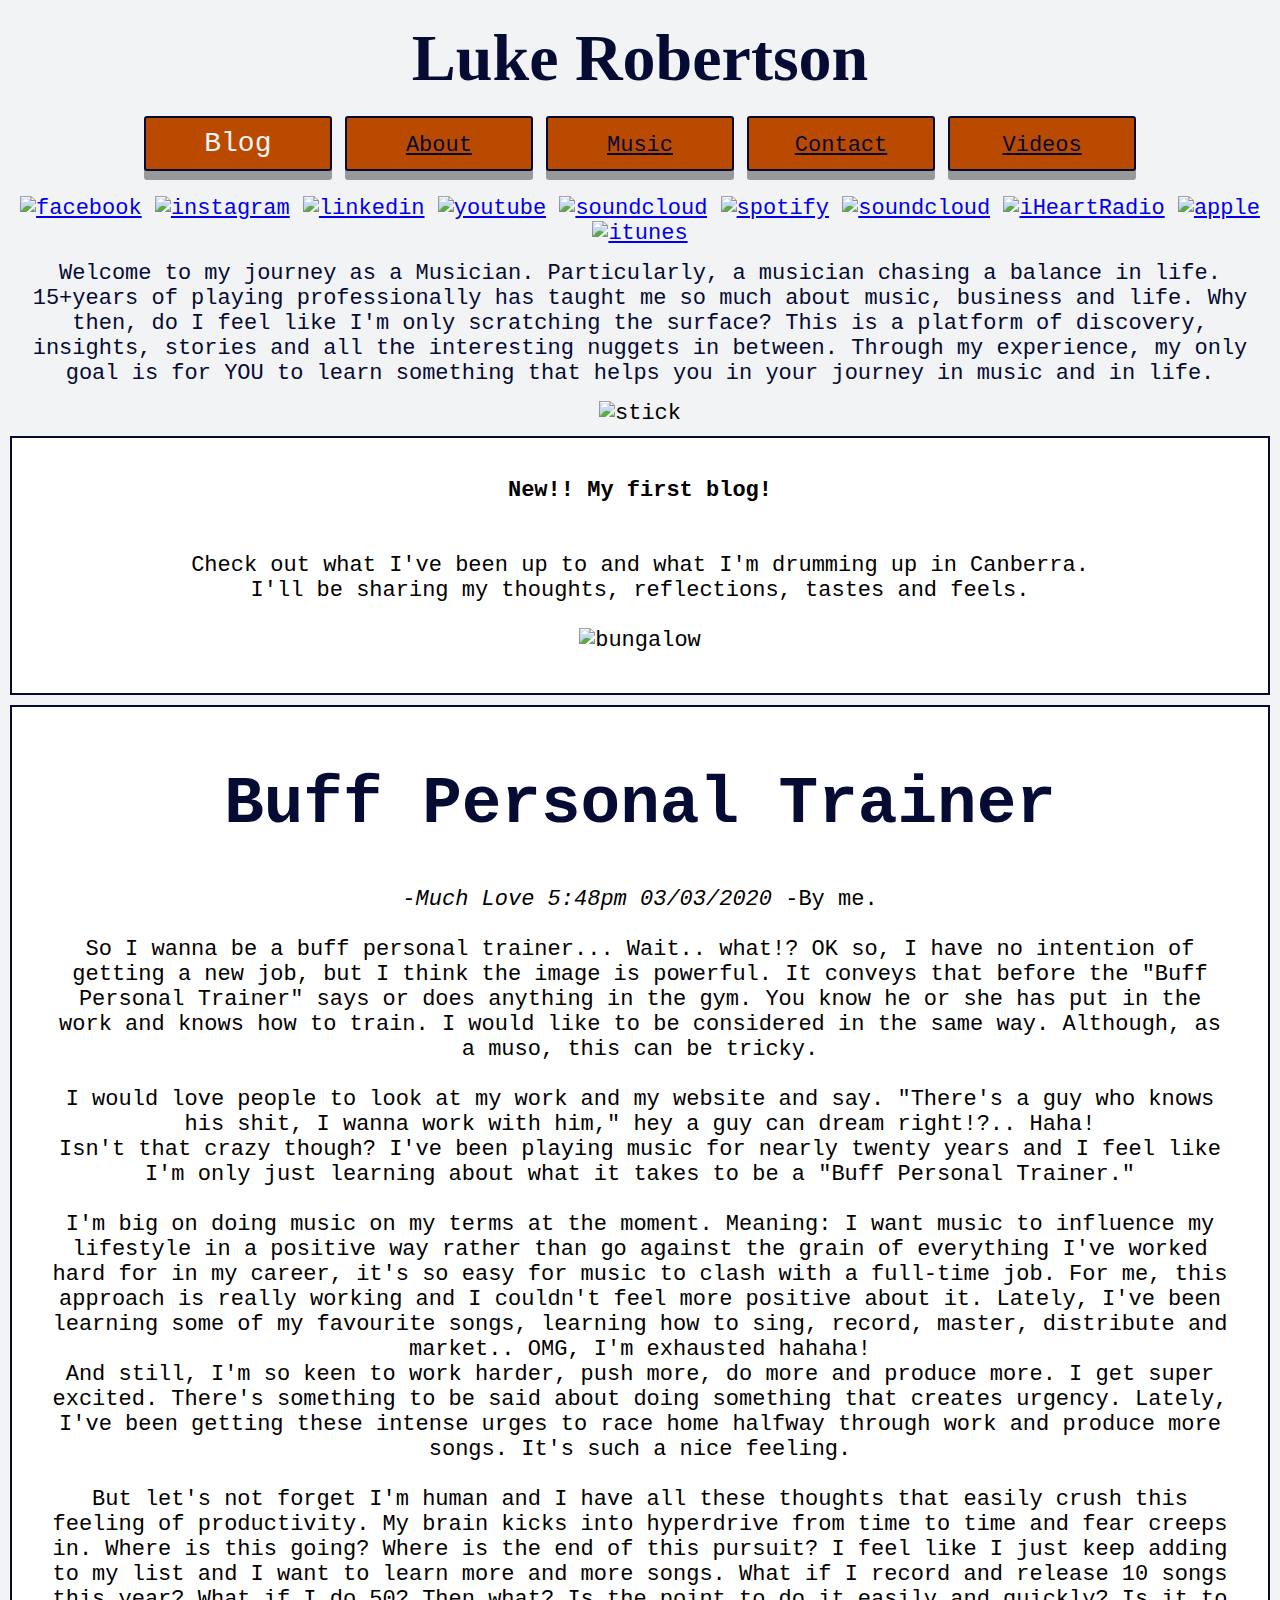
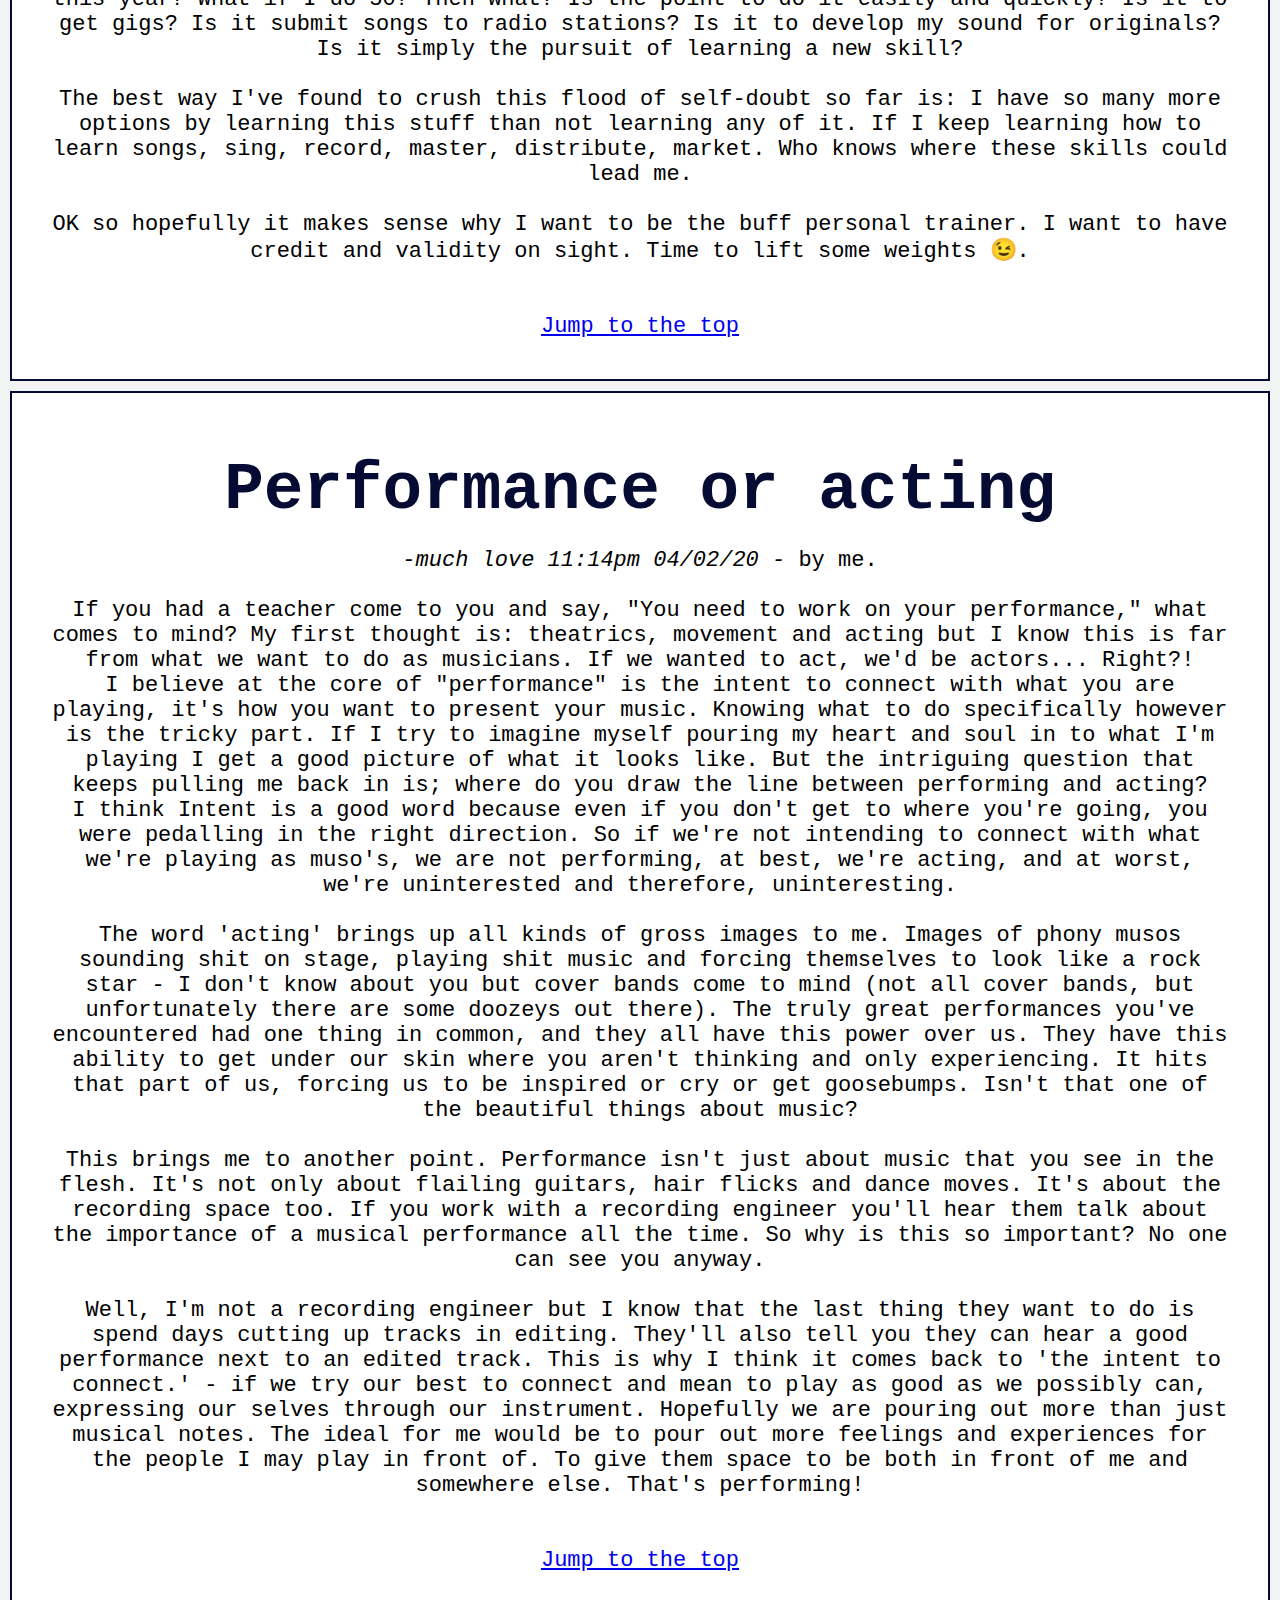
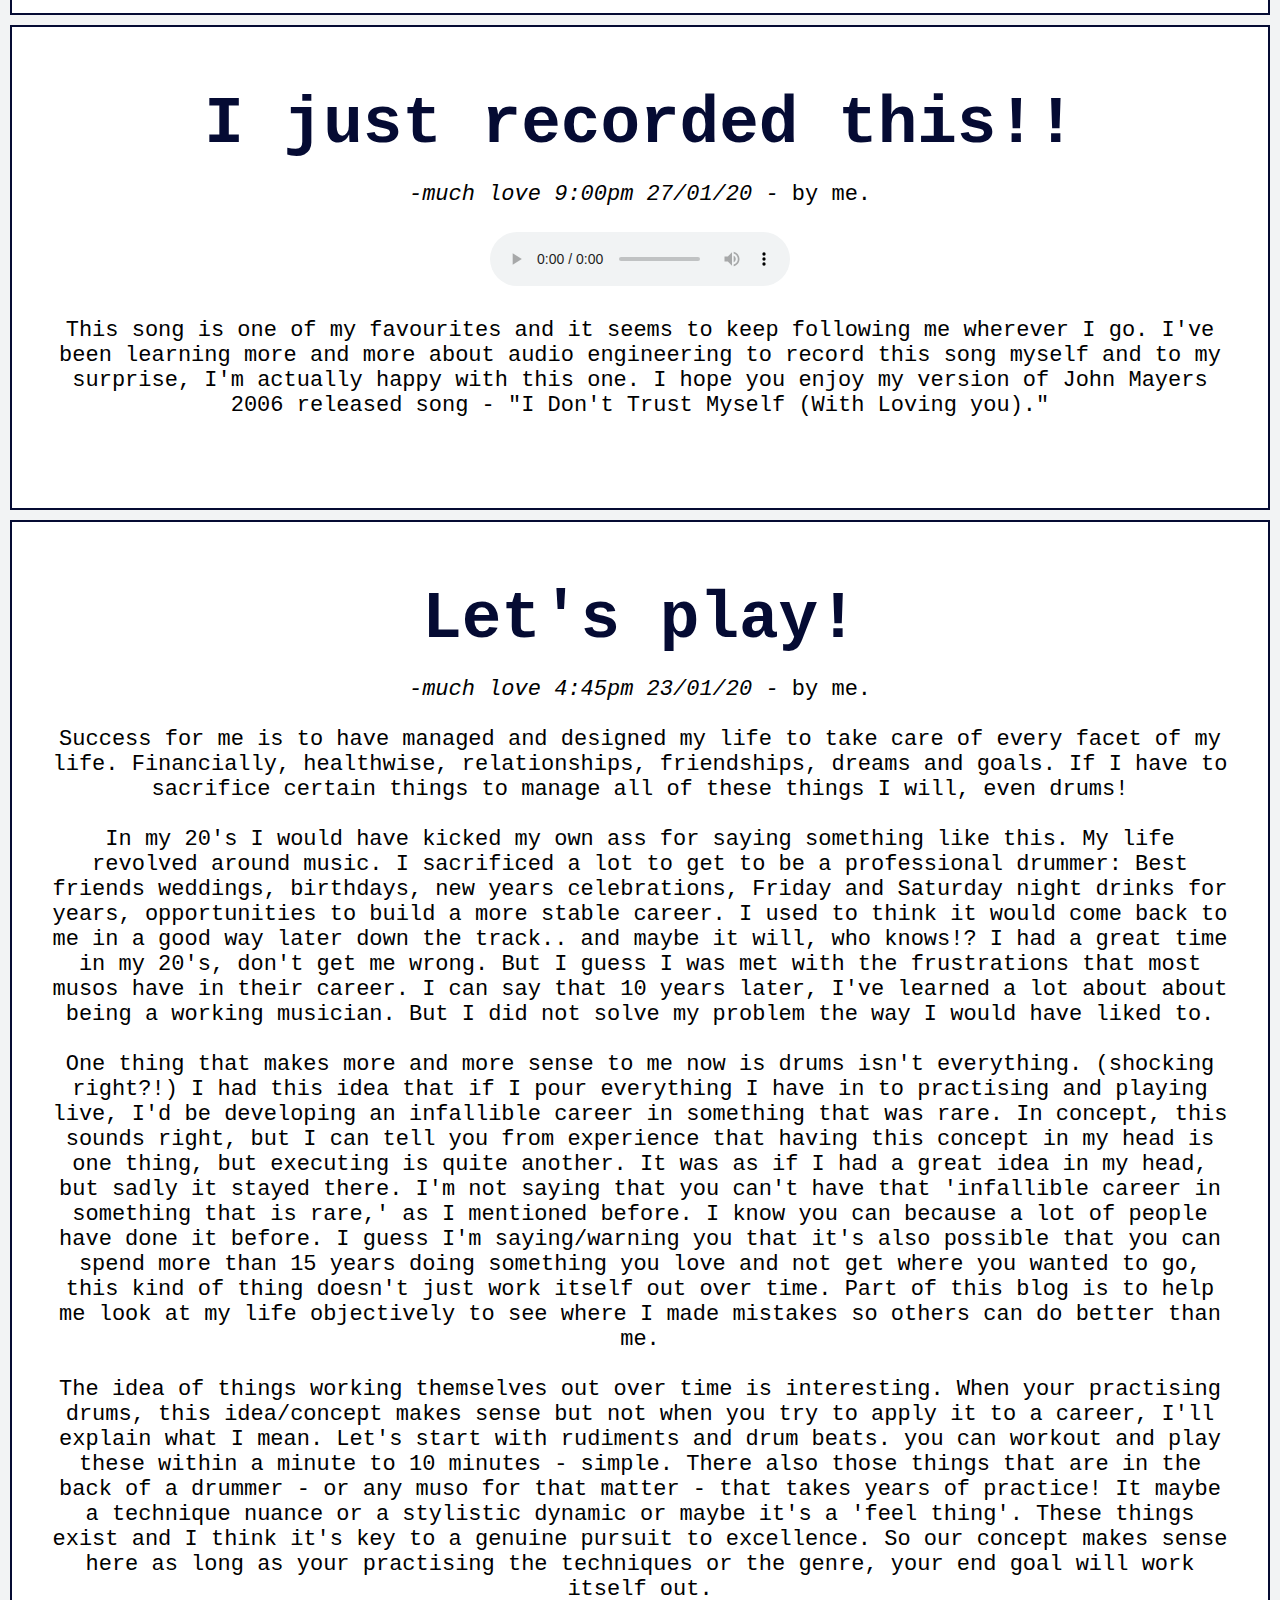
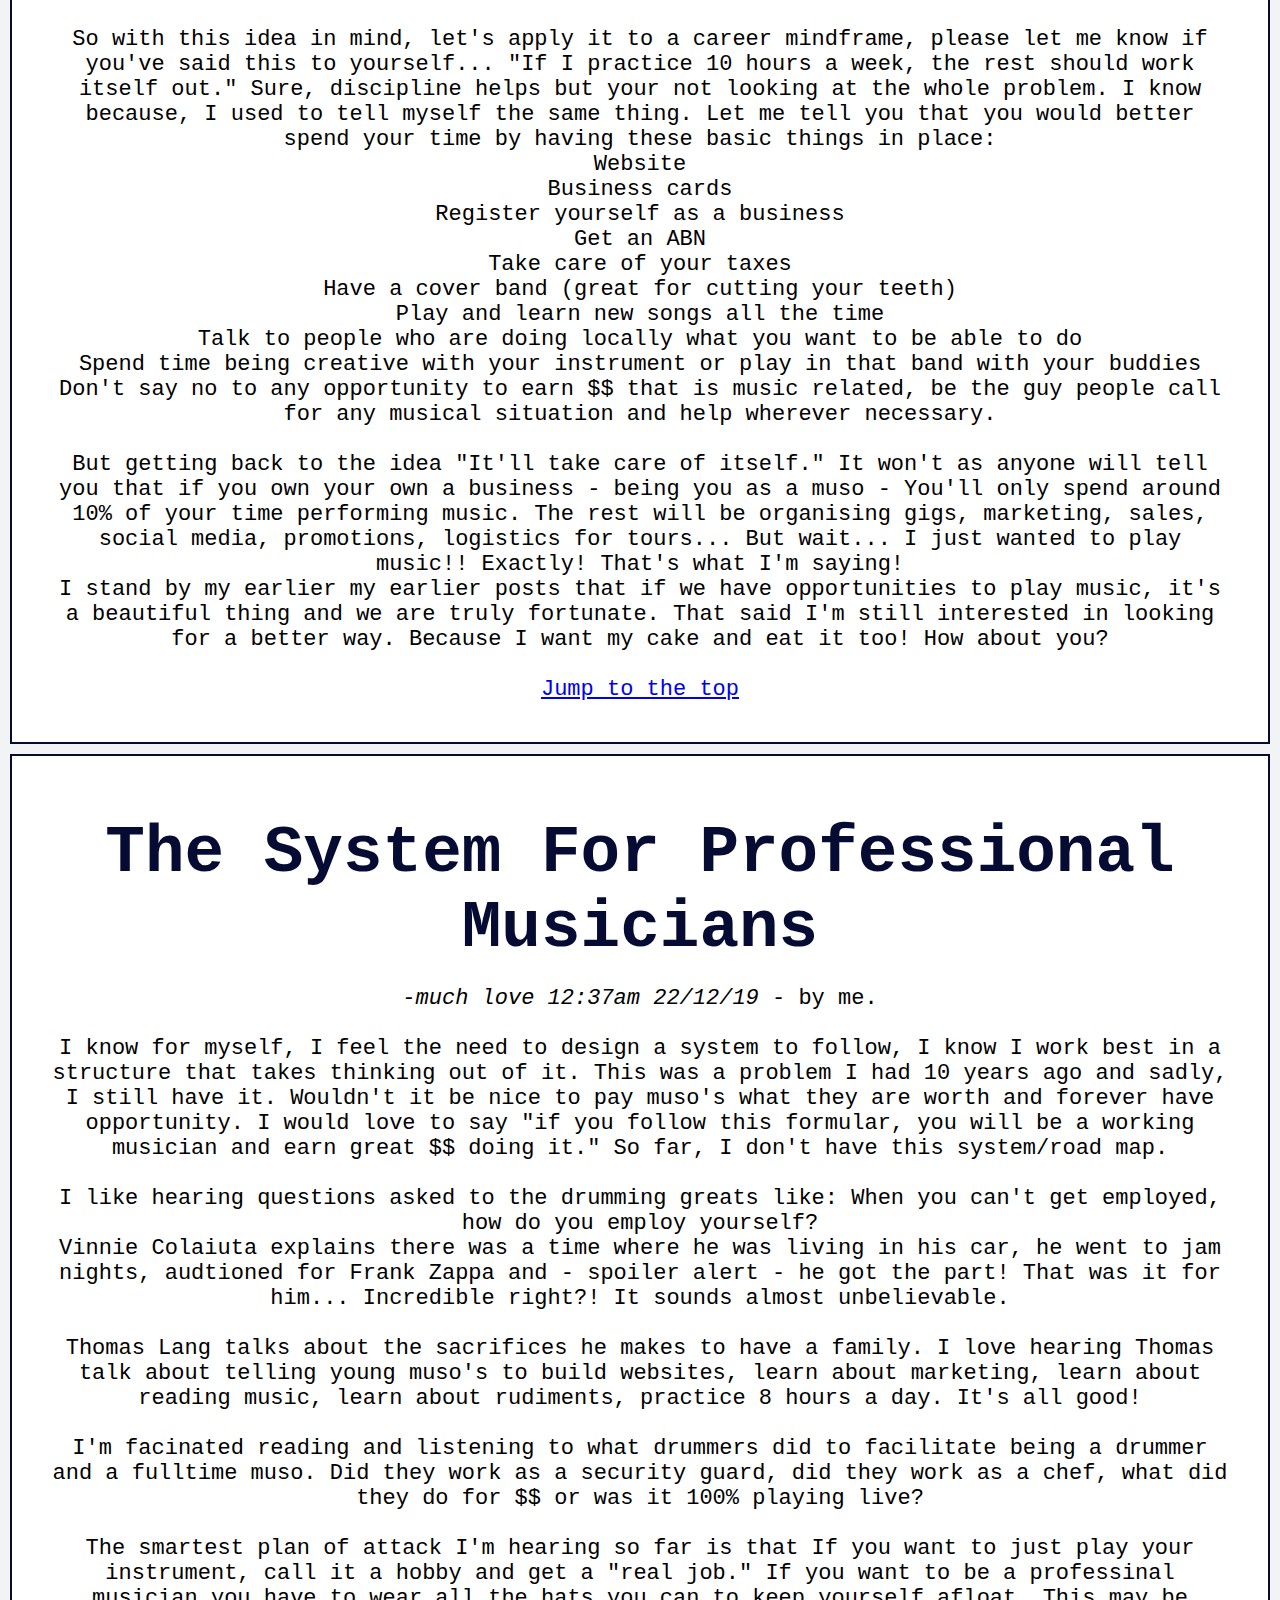
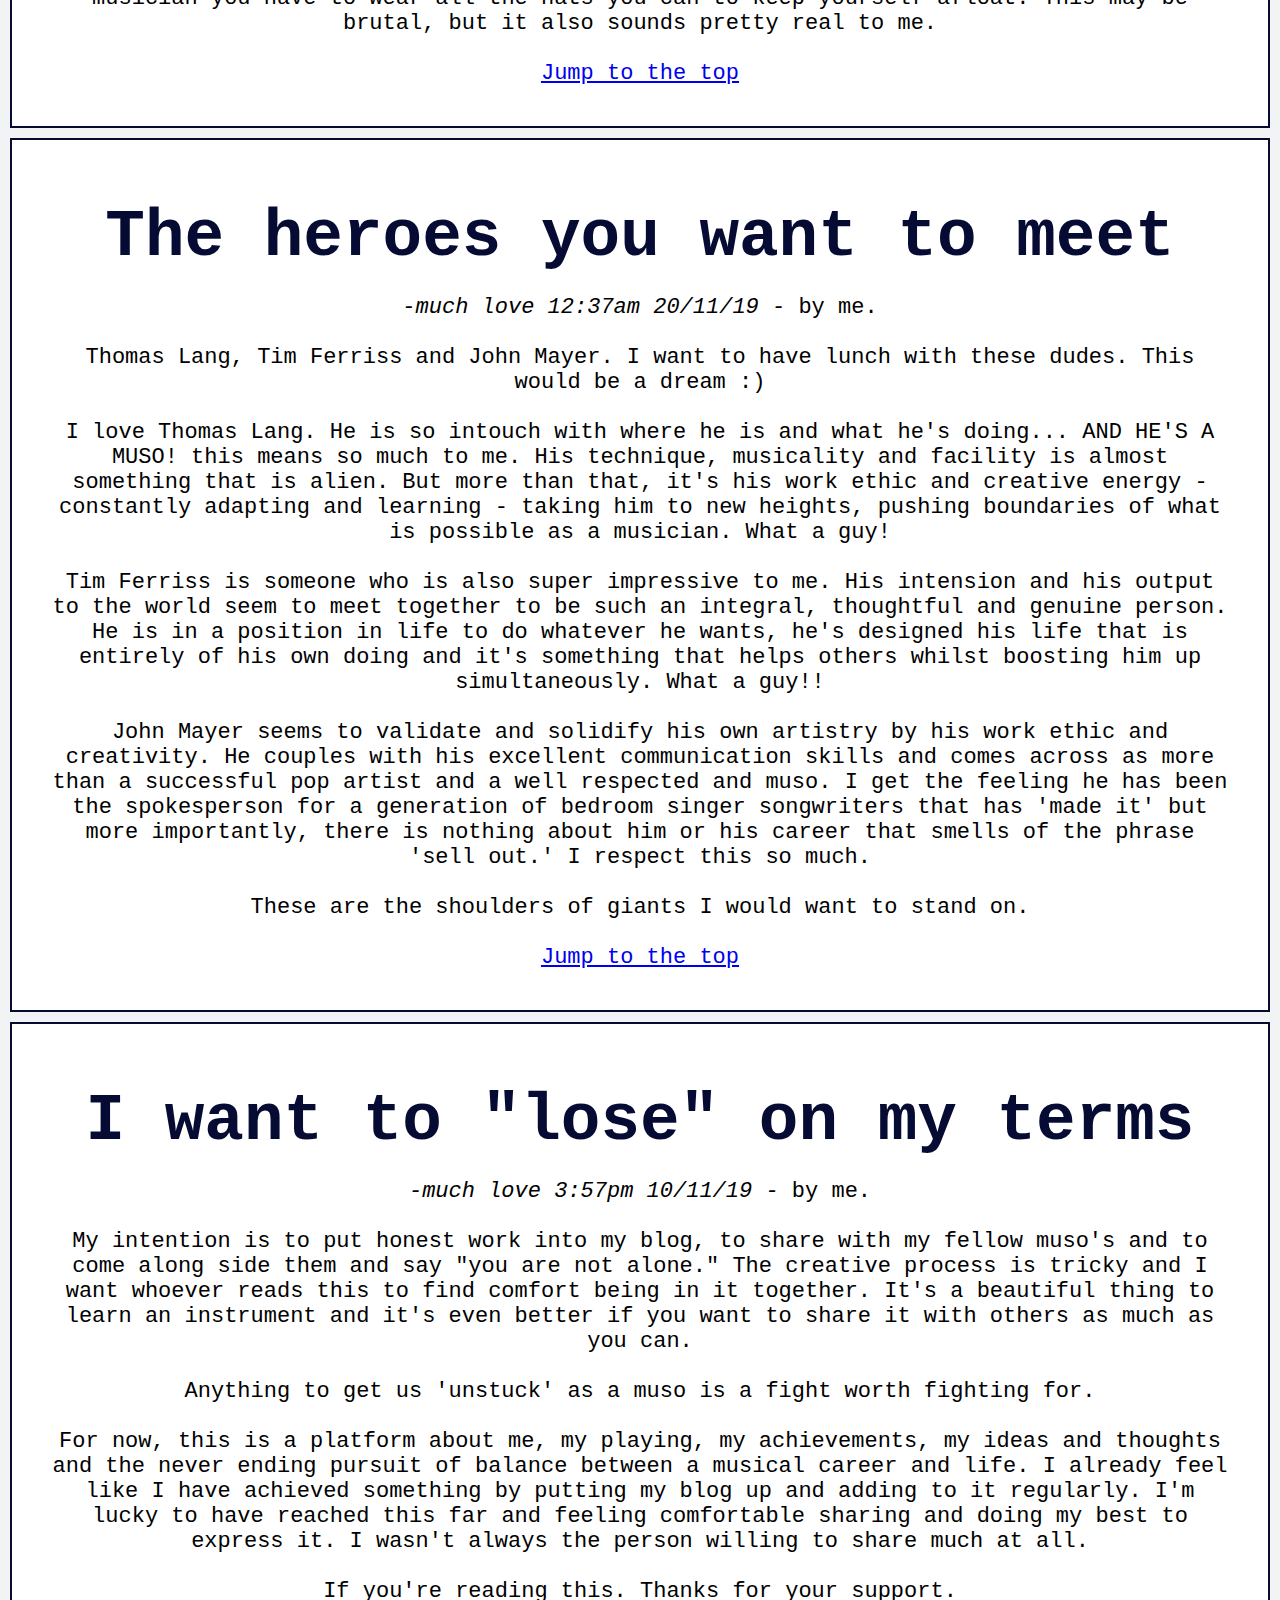
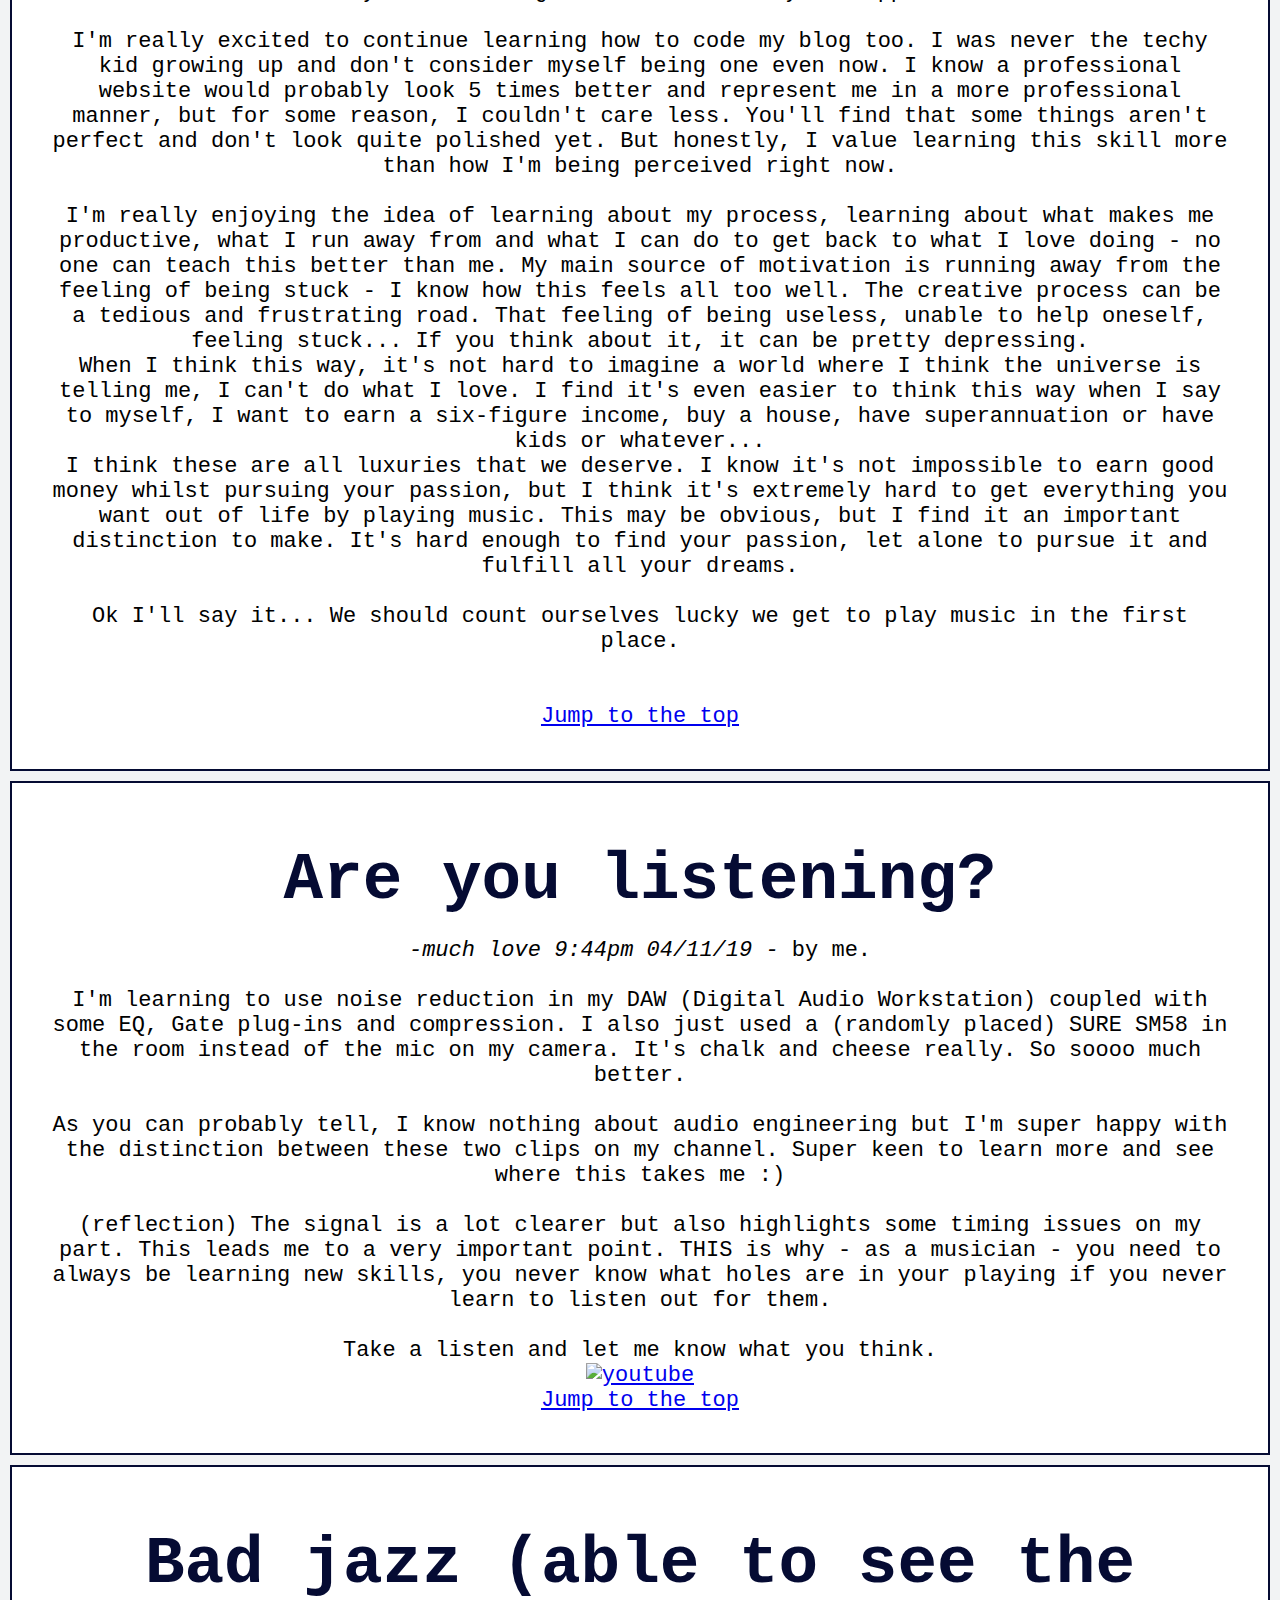
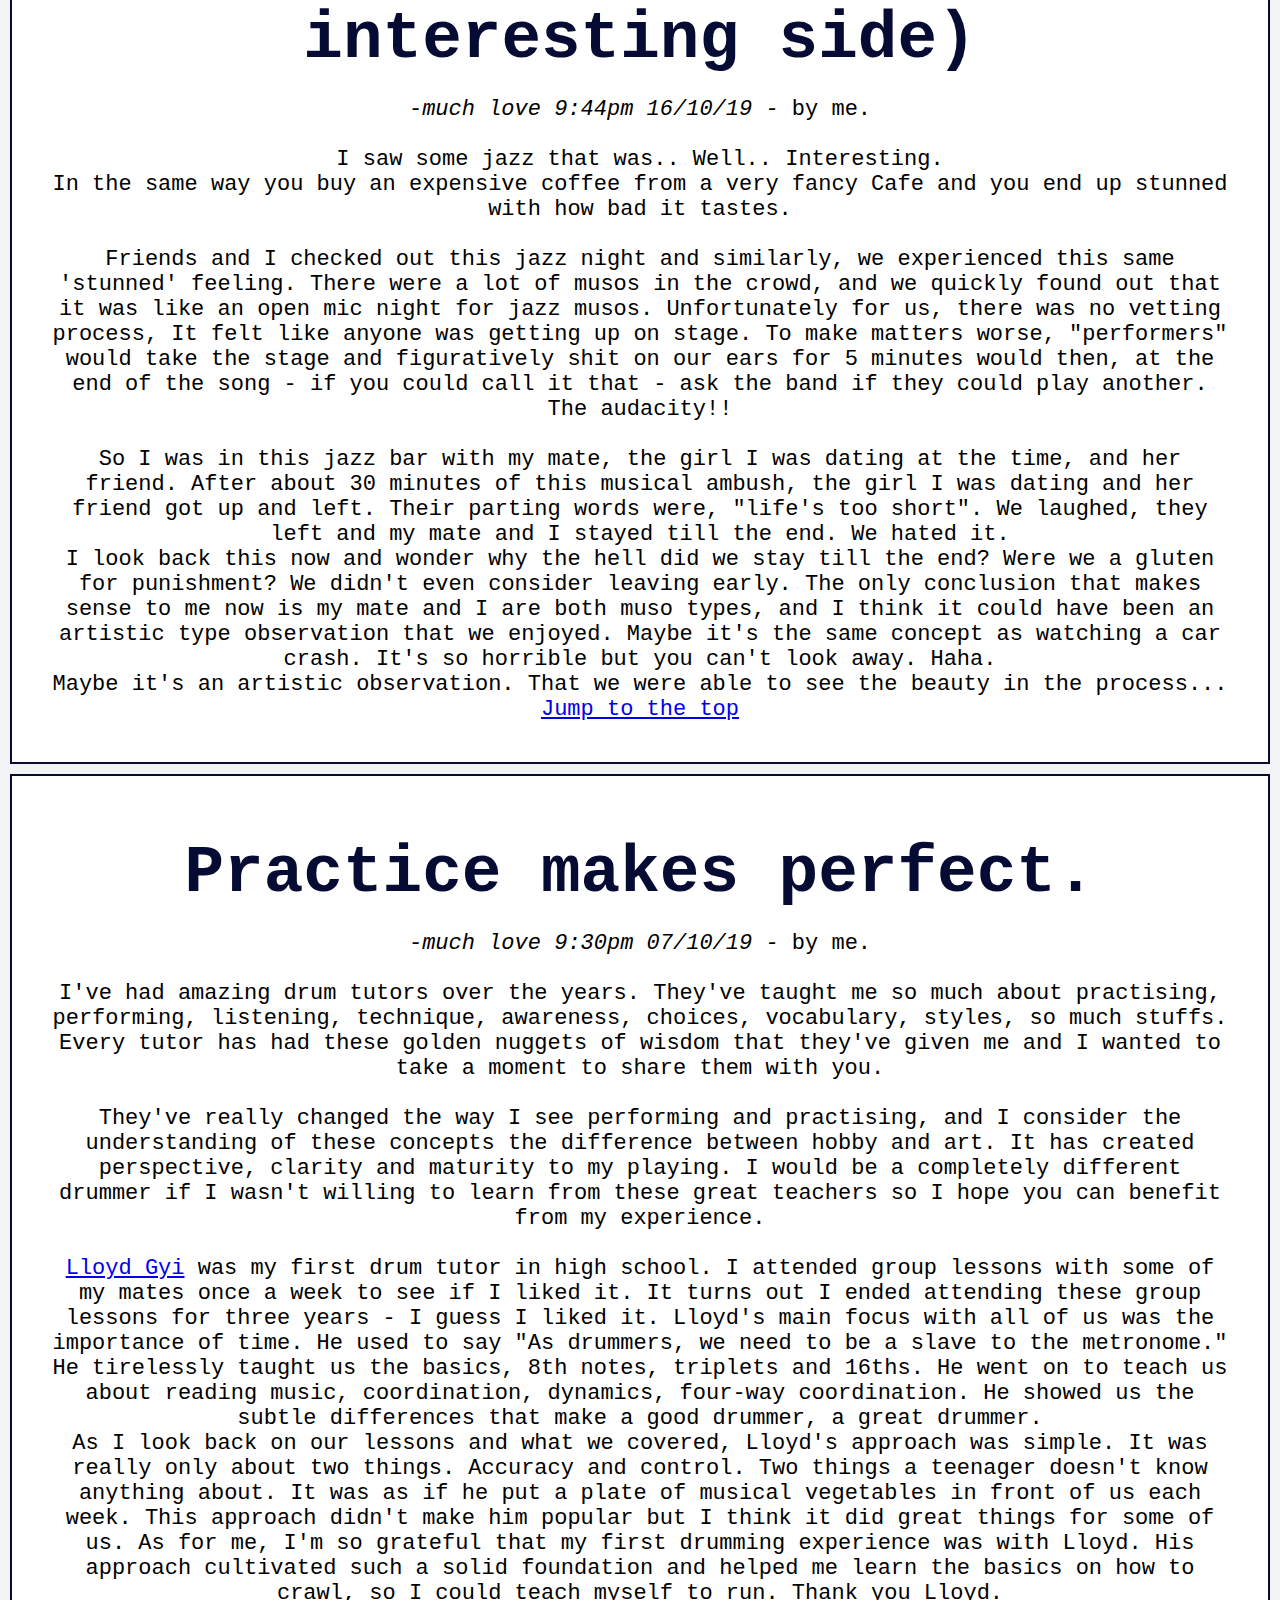
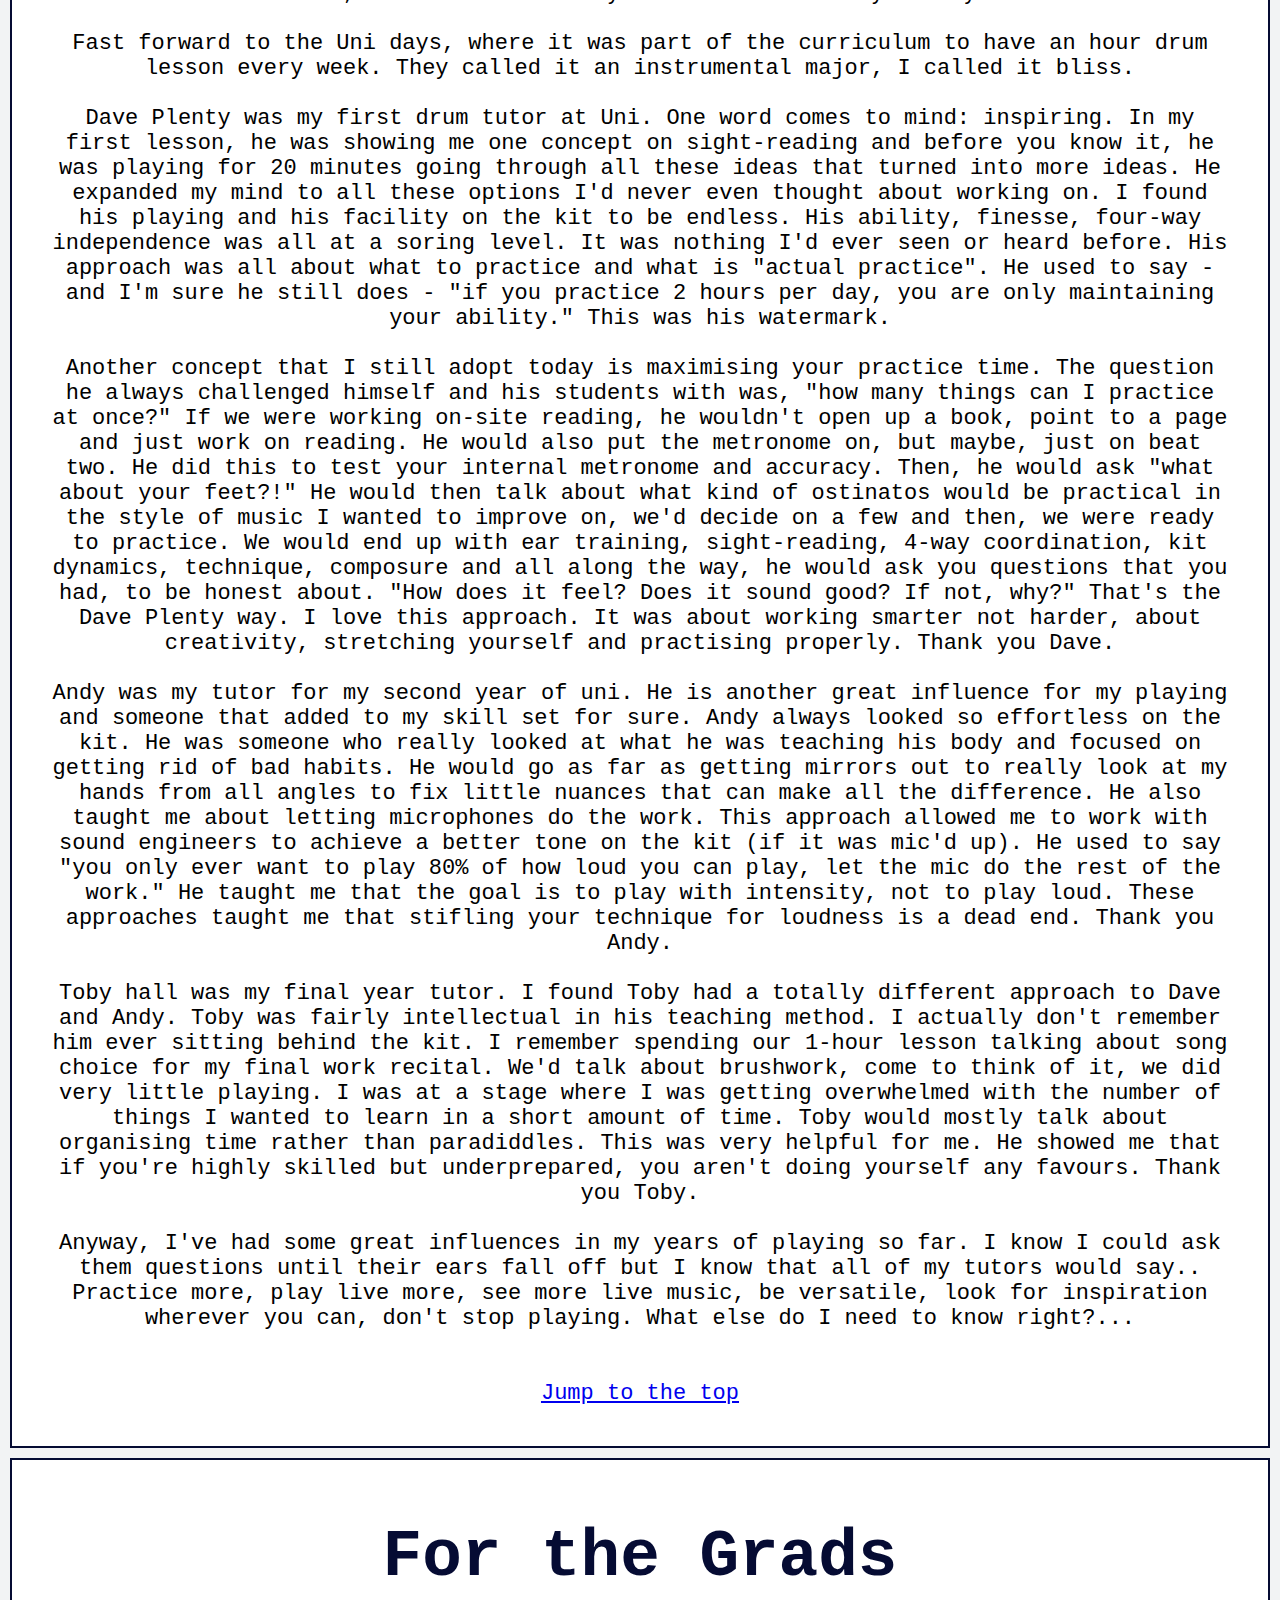
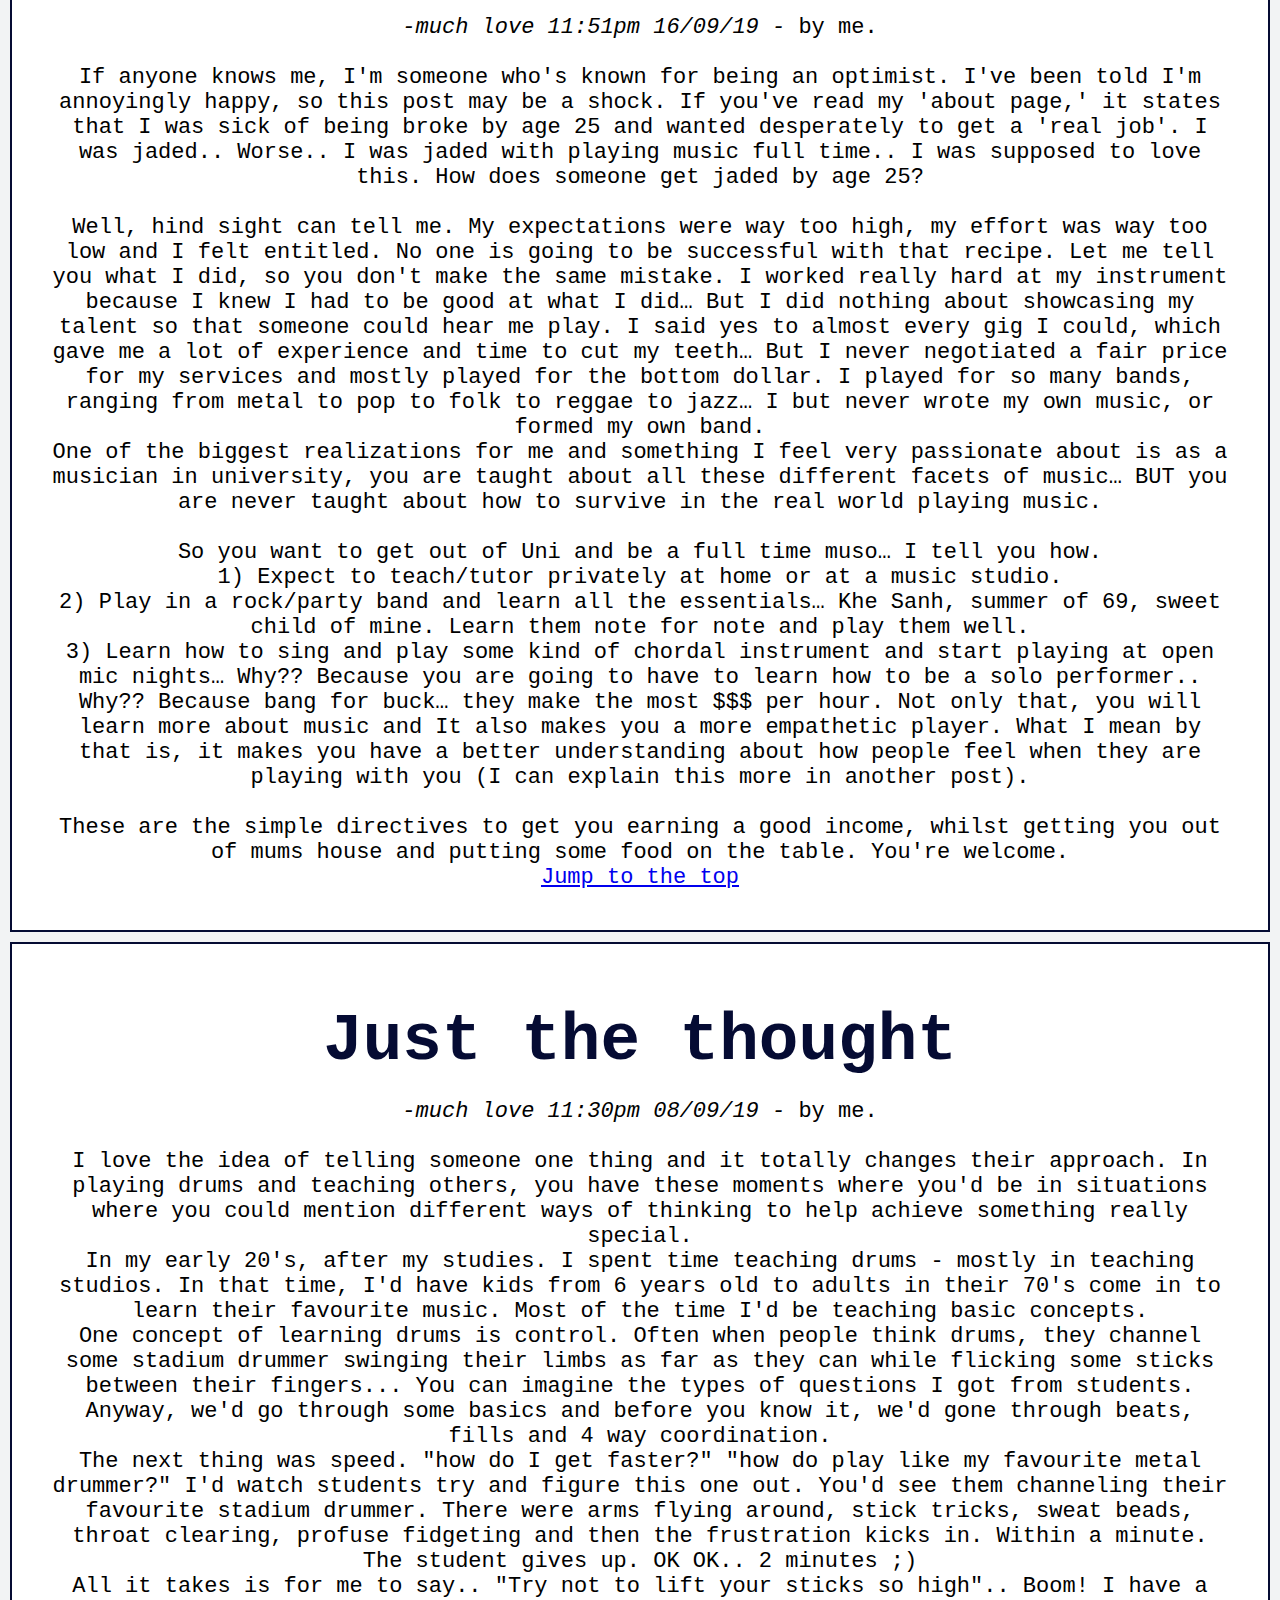
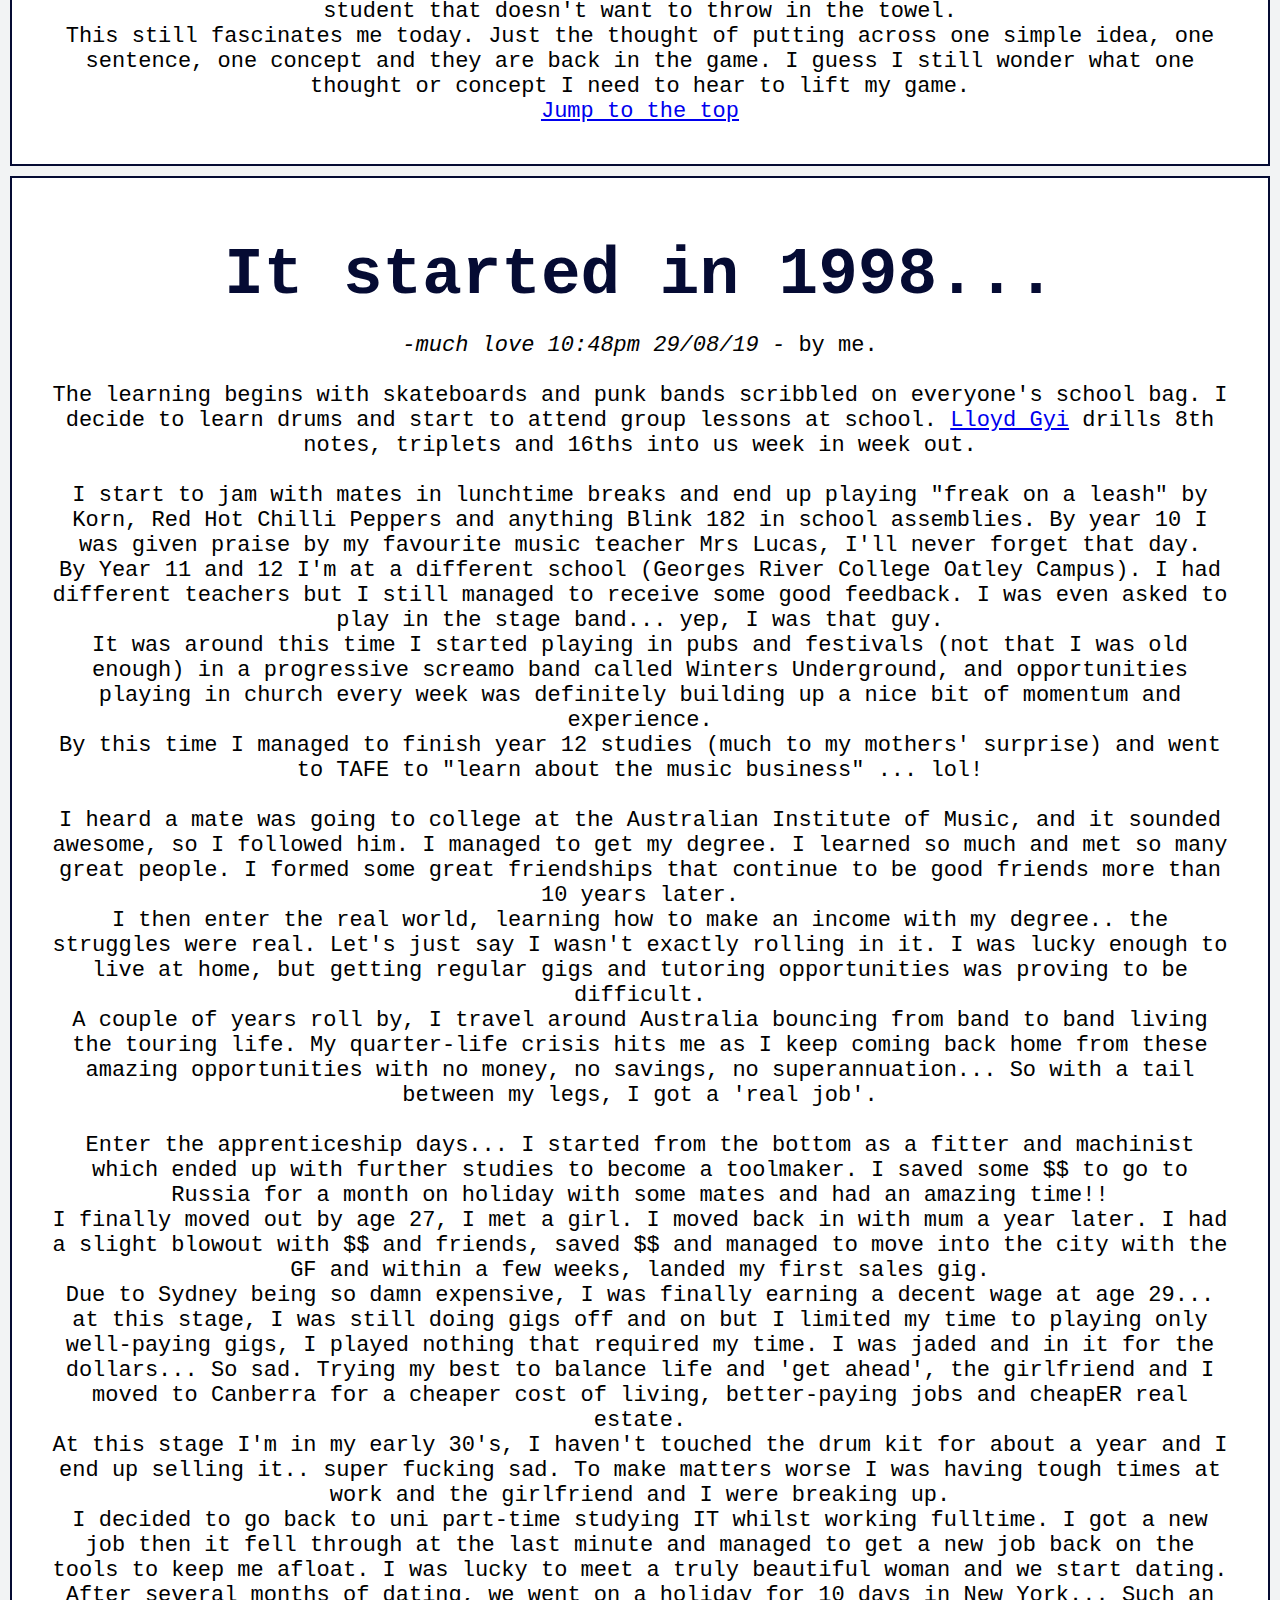
==== index.html @ 7098b742 "website.files" ====
<!doctype html>
<!--Creator:Luke Robertson
//	Title:Drumming Into Luke
//	Subject:Blog
//	Descriptions:Music
//	Date:completed 16/03/2018
-->
<html>
	<head>
<!-- Global site tag (gtag.js) - Google Analytics -->
<script async src="https://www.googletagmanager.com/gtag/js?id=UA-148601200-1"></script>
<script>
  window.dataLayer = window.dataLayer || [];
  function gtag(){dataLayer.push(arguments);}
  gtag('js', new Date());

  gtag('config', 'UA-148601200-1');
</script>
		<title>Luke Robertson Be Blogging</title>
		<meta charset="UTF-8">
		<link href="main.css" rel="stylesheet"/>
		<link href="https://fonts.googleapis.com/css?family=Permanent+Marker&display=swap" rel="stylesheet"> 
	</head>

<!--navigation bar-->
	<body>
		<nav>
		<h1 id="p01">Luke Robertson</h1>
	
	</a>
		<ul>
			<li>Blog</li>
			<li><a href="About.html">About</a></li>
			<li><a href="Music.html">Music</a></li>
			<li><a href="Contact.html">Contact</a></li>
			<li><a href="https://www.youtube.com/user/lukerobertson1000">Videos</a></li>
		</ul>
		<br>
		<a href="https://www.facebook.com/lukerobertsonfaceb"><img src="facey.pic.png" alt="facebook" style="width:42px;height:42px;border:0"></a>
	</a>
		<a href="https://www.instagram.com/robertson.stuff/?hl=en"><img src="insta.pic.png" alt="instagram" style="width:42px;height:42px;border:0"></a>
	</a>
		<a href="https://www.linkedin.com/in/lukemrobertson/"><img src="linkedin.pic.png" alt="linkedin" style="width:42px;height:42px;border:0"></a>
	</a>
		<a href="https://www.youtube.com/user/lukerobertson1000"><img src="Youtube.icon.png" alt="youtube" style="width:42px;height:42px;border:0"></a>
	</a>
		<a href="https://soundcloud.com/lukerobertsonsolo"><img src="soundcloud.pic.png" alt="soundcloud" style="width:42px;height:42px;border:0"></a>
	</a>
		<a href="https://open.spotify.com/artist/0PqSGd2vRTF03dzegn07JU?si=D8BVVp4qRs2vXapFABUufA"><img src="spotify.icon.png" alt="spotify" style="width:42px;height:42px;border:0"></a>
	</a>
		<a href="https://play.google.com/store/music/album/Luke_Robertson_I_Don_t_Trust_Myself?id=B4wymlaafvugz6f5sj2ytzen7we"><img src="googleplay.icon.png" alt="soundcloud" style="width:42px;height:42px;border:0"></a>
	</a>
		<a href="https://www.iheart.com/artist/luke-robertson-34002581/albums/i-dont-trust-myself-91266237/"><img src="iHeartRadio.icon.png" alt="iHeartRadio" style="width:42px;height:42px;border:0"></a>
	</a>
		<a href="https://music.apple.com/us/album/i-dont-trust-myself-single/1497736442?app=apple%20music&ign-mpt=uo%3D4"><img src="
		apple.icon.png" alt="apple" style="width:42px;height:42px;border:0"></a>
	</a>
		<a href="https://music.apple.com/us/album/i-dont-trust-myself-single/1497736442?app=itunes&ign-mpt=uo%3D4"><img src="itunes.icon.png" alt="itunes" style="width:42px;height:42px;border:0"></a>
		<p class="preface">Welcome to my journey as a Musician. Particularly, a musician chasing a balance in life. 15+years of playing professionally has taught me so much about music, business and life. Why then, do I feel like I'm only scratching the surface? This is a platform of discovery, insights, stories and all the interesting nuggets in between. Through my experience, my only goal is for YOU to learn something that helps you in your journey in music and in life.</p></nav>
		
	<div class="container1">
	<img src="stick2.jpg" alt="stick">
</div>
	<div class="con container2">
	<h2>New!! My first blog! </h2>
	<br>
    <br>
    <p>Check out what I've been up to and what I'm drumming up in Canberra.</p>
    <hr>
    <p>I'll be sharing my thoughts, reflections, tastes and feels.</p>
    <br>
	<img src="bungas.jpg" alt="bungalow">
</div>
<div class="con container2">
<h1>Buff Personal Trainer</h1>
<br>
<cite>-Much Love 5:48pm 03/03/2020 -</cite>By me.
<br>
<br>
So I wanna be a buff personal trainer... Wait.. what!? 
OK so, I have no intention of getting a new job, but I think the image is powerful. It conveys that before the "Buff Personal Trainer" says or does anything in the gym. You know he or she has put in the work and knows how to train. I would like to be considered in the same way. Although, as a muso, this can be tricky. 
<br>
<br>
I would love people to look at my work and my website and say. "There's a guy who knows his shit, I wanna work with him," hey a guy can dream right!?.. Haha!<br> 
Isn't that crazy though? I've been playing music for nearly twenty years and I feel like I'm only just learning about what it takes to be a "Buff Personal Trainer."
<br>
<br>
I'm big on doing music on my terms at the moment. Meaning: I want music to influence my lifestyle in a positive way rather than go against the grain of everything I've worked hard for in my career, it's so easy for music to clash with a full-time job. For me, this approach is really working and I couldn't feel more positive about it. Lately, I've been learning some of my favourite songs, learning how to sing, record, master, distribute and market.. OMG, I'm exhausted hahaha!<br>
And still, I'm so keen to work harder, push more, do more and produce more. I get super excited. There's something to be said about doing something that creates urgency. Lately, I've been getting these intense urges to race home halfway through work and produce more songs. It's such a nice feeling. 
<br>
<br>
But let's not forget I'm human and I have all these thoughts that easily crush this feeling of productivity. My brain kicks into hyperdrive from time to time and fear creeps in. Where is this going? Where is the end of this pursuit? I feel like I just keep adding to my list and I want to learn more and more songs. What if I record and release 10 songs this year? What if I do 50? Then what? Is the point to do it easily and quickly? Is it to get gigs? Is it submit songs to radio stations? Is it to develop my sound for originals? Is it simply the pursuit of learning a new skill?
<br>
<br>
The best way I've found to crush this flood of self-doubt so far is: I have so many more options by learning this stuff than not learning any of it. If I keep learning how to learn songs, sing, record, master, distribute, market. Who knows where these skills could lead me. 
<br>
<br>
OK so hopefully it makes sense why I want to be the buff personal trainer. I want to have credit and validity on sight. Time to lift some weights 😉. 
</p>
<br>
<br>
<a href="#top">Jump to the top</a>
</div>
<div class="con container2">
<h1>Performance or acting</h1>
<cite>-much love 11:14pm 04/02/20 -</cite> by me.
<br>
<br>
<p>If you had a teacher come to you and say, "You need to work on your performance," what comes to mind? My first thought is: theatrics, movement and acting but I know this is far from what we want to do as musicians. If we wanted to act, we'd be actors... Right?!<br> 
I believe at the core of "performance" is the intent to connect with what you are playing, it's how you want to present your music. Knowing what to do specifically however is the tricky part. If I try to imagine myself pouring my heart and soul in to what I'm playing I get a good picture of what it looks like. But the intriguing question that keeps pulling me back in is; where do you draw the line between performing and acting?<br>
I think Intent is a good word because even if you don't get to where you're going, you were pedalling in the right direction. So if we're not intending to connect with what we're playing as muso's, we are not performing, at best, we're acting, and at worst, we're uninterested and therefore, uninteresting. 
<br>
<br>
The word 'acting' brings up all kinds of gross images to me. Images of phony musos sounding shit on stage, playing shit music and forcing themselves to look like a rock star - I don't know about you but cover bands come to mind (not all cover bands, but unfortunately there are some doozeys out there). The truly great performances you've encountered had one thing in common, and they all have this power over us. They have this ability to get under our skin where you aren't thinking and only experiencing. It hits that part of us, forcing us to be inspired or cry or get goosebumps. Isn't that one of the beautiful things about music? 
<br>
<br>
This brings me to another point. Performance isn't just about music that you see in the flesh. It's not only about flailing guitars, hair flicks and dance moves. It's about the recording space too. If you work with a recording engineer you'll hear them talk about the importance of a musical performance all the time.  So why is this so important? No one can see you anyway. 
<br>
<br>
Well, I'm not a recording engineer but I know that the last thing they want to do is spend days cutting up tracks in editing. They'll also tell you they can hear a good performance next to an edited track. 
This is why I think it comes back to 'the intent to connect.' -  if we try our best to connect and mean to play as good as we possibly can, expressing our selves through our instrument. Hopefully we are pouring out more than just musical notes. The ideal for me would be to pour out more feelings and experiences for the people I may play in front of. To give them space to be both in front of me and somewhere else. That's performing!
</p>
<br>
<br>
<a href="#top">Jump to the top</a>
</div>
<div class="con container2">
<h1>I just recorded this!!</h1>
<cite>-much love 9:00pm 27/01/20 -</cite> by me.
<br>
<br>
<audio controls src="trustmyselfmixdownfinal111.mp3"></audio>
<br>
<br>
<p>This song is one of my favourites and it seems to keep following me wherever I go. I've been learning more and more about audio engineering to record this song myself and to my surprise, I'm actually happy with this one. I hope you enjoy my version of John Mayers 2006 released song - "I Don't Trust Myself (With Loving you)."
</p>
<br>
<br>
</div>
<div class="con container2">
<h1>Let's play!</h1>
<cite>-much love 4:45pm 23/01/20 -</cite> by me.
<br>
<br>
Success for me is to have managed and designed my life to take care of every facet of my life. Financially, healthwise, relationships, friendships, dreams and goals. If I have to sacrifice certain things to manage all of these things I will, even drums! 
<br>
<br>
In my 20's I would have kicked my own ass for saying something like this. My life revolved around music. I sacrificed a lot to get to be a professional drummer: Best friends weddings, birthdays, new years celebrations, Friday and Saturday night drinks for years, opportunities to build a more stable career. I used to think it would come back to me in a good way later down the track.. and maybe it will, who knows!? I had a great time in my 20's, don't get me wrong. But I guess I was met with the frustrations that most musos have in their career. I can say that 10 years later, I've learned a lot about about being a working musician. But I did not solve my problem the way I would have liked to. 
<br>
<br>
One thing that makes more and more sense to me now is drums isn't everything. (shocking right?!) I had this idea that if I pour everything I have in to practising and playing live, I'd be developing an infallible career in something that was rare. In concept, this sounds right, but I can tell you from experience that having this concept in my head is one thing, but executing is quite another. It was as if I had a great idea in my head, but sadly it stayed there. 
I'm not saying that you can't have that 'infallible career in something that is rare,' as I mentioned before. I know you can because  a lot of people have done it before. I guess I'm saying/warning you that it's also possible that you can spend more than 15 years doing something you love and not get where you wanted to go, this kind of thing doesn't just work itself out over time. Part of this blog is to help me look at my life objectively to see where I made mistakes so others can do better than me. 
<br>
<br>
The idea of things working themselves out over time is interesting. When your practising drums, this idea/concept makes sense but not when you try to apply it to a career, I'll explain what I mean. 
Let's start with rudiments and drum beats. you can workout and play these within a minute to 10 minutes - simple. There also those things that are in the back of a drummer - or any muso for that matter - that takes years of practice! It maybe a technique nuance or a stylistic dynamic or maybe it's a 'feel thing'. These things exist and I think it's key to a genuine pursuit to excellence. So our concept makes sense here as long as your practising the techniques or the genre, your end goal will work itself out. 
<br>
<br>
So with this idea in mind, let's apply it to a career mindframe, please let me know if you've said this to yourself... "If I practice 10 hours a week, the rest should work itself out." Sure, discipline helps but your not looking at the whole problem. I know because, I used to tell myself the same thing. Let me tell you that you would better spend your time by having these basic things in place:<br>
Website<br>
Business cards<br>
Register yourself as a business<br>
Get an ABN<br>
Take care of your taxes<br>
Have a cover band (great for cutting your teeth)<br> 
Play and learn new songs all the time<br>
Talk to people who are doing locally what you want to be able to do<br> 
Spend time being creative with your instrument or play in that band with your buddies<br>
Don't say no to any opportunity to earn $$ that is music related,
be the guy people call for any musical situation and help wherever necessary. 
<br>
<br>
But getting back to the idea "It'll take care of itself." It won't as anyone will tell you that if you own your own a business - being you as a muso - You'll only spend around 10% of your time performing music. The rest will be organising gigs, marketing, sales, social media, promotions, logistics for tours... But wait... I just wanted to play music!! Exactly! That's what I'm saying!<br> 
I stand by my earlier my earlier posts that if we have opportunities to play music, it's a beautiful thing and we are truly fortunate. That said I'm still interested in looking for a better way. Because I want my cake and eat it too! How about you?  
<br>
<br>
	</p>
<a href="#top">Jump to the top</a>
</div>
</div>

<div class="con container2">
	<h1>The System For Professional Musicians</h1>
	<cite>-much love 12:37am 22/12/19 -</cite> by me.
<br>
<br>
<p>I know for myself, I feel the need to design a system to follow, I know I work best in a structure that takes thinking out of it. This was a problem I had 10 years ago and sadly, I still have it. Wouldn't it be nice to pay muso's what they are worth and forever have opportunity. I would love to say "if you follow this formular, you will be a working musician and earn great $$ doing it." So far, I don't have this system/road map. 
<br>
<br>
I like hearing questions asked to the drumming greats like: 
When you can't get employed, how do you employ yourself?<br>
Vinnie Colaiuta explains there was a time where he was living in his car, he went to jam nights, audtioned for Frank Zappa and - spoiler alert - he got the part! That was it for him... Incredible right?! It sounds almost unbelievable.
<br>
<br>
Thomas Lang talks about the sacrifices he makes to have a family. I love hearing Thomas talk about telling young muso's to build websites, learn about marketing, learn about reading music, learn about rudiments, practice 8 hours a day. It's all good!
<br>
<br>
I'm facinated reading and listening to what drummers did to facilitate being a drummer and a fulltime muso. Did they work as a security guard, did they work as a chef, what did they do for $$ or was it 100% playing live? 
<br>
<br>
The smartest plan of attack I'm hearing so far is that If you want to just play your instrument, call it a hobby and get a "real job." If you want to be a professinal musician you have to wear all the hats you can to keep yourself afloat. This may be brutal, but it also sounds pretty real to me.
<br>
<br>
<a href="#top">Jump to the top</a>
	</p>
</div>
<div class="con container2">
	<h1>The heroes you want to meet</h1>
	<cite>-much love 12:37am 20/11/19 -</cite> by me.
<br>
<br>
<p>
Thomas Lang, Tim Ferriss and John Mayer. I want to have lunch with these dudes. This would be a dream :)
<br>
<br>
I love Thomas Lang. He is so intouch with where he is and what he's doing... AND HE'S A MUSO! this means so much to me. His technique, musicality and facility is almost something that is alien. But more than that, it's his work ethic and creative energy - constantly adapting and learning - taking him to new heights, pushing boundaries of what is possible as a musician. What a guy!
<br>
<br> 
Tim Ferriss is someone who is also super impressive to me. His intension and his output to the world seem to meet together to be such an integral, thoughtful and genuine person. He is in a position in life to do whatever he wants, he's designed his life that is entirely of his own doing and it's something that helps others whilst boosting him up simultaneously. What a guy!! 
<br>
<br>
John Mayer seems to validate and solidify his own artistry by his work ethic and creativity. He couples with his excellent communication skills and comes across as more than a successful pop artist and a well respected and muso. I get the feeling he has been the spokesperson for a generation of bedroom singer songwriters that has 'made it' but more importantly, there is nothing about him or his career that smells of the phrase 'sell out.' I respect this so much.  
<br>
<br>
These are the shoulders of giants I would want to stand on. 
<br>
<br>
<a href="#top">Jump to the top</a>
</p>
</div>
<div class="con container3">
	<h1>I want to "lose" on my terms</h1>
	<cite>-much love 3:57pm 10/11/19 -</cite> by me.
<br>
<br>
<p>
My intention is to put honest work into my blog, to share with my fellow muso's and to come along side them and say "you are not alone." The creative process is tricky and I want whoever reads this to find comfort being in it together. It's a beautiful thing to learn an instrument and it's even better if you want to share it with others as much as you can.
<br>
<br>
Anything to get us 'unstuck' as a muso is a fight worth fighting for.
<br>
<br>
For now, this is a platform about me, my playing, my achievements, my ideas and thoughts and the never ending pursuit of balance between a musical career and life. I already feel like I have achieved something by putting my blog up and adding to it regularly. I'm lucky to have reached this far and feeling comfortable sharing and doing my best to express it. I wasn't always the person willing to share much at all.
<br>
<br>
If you're reading this. Thanks for your support.
<br>
<br>
I'm really excited to continue learning how to code my blog too. I was never the techy kid growing up and don't consider myself being one even now. I know a professional website would probably look 5 times better and represent me in a more professional manner, but for some reason, I couldn't care less. You'll find that some things aren't perfect and don't look quite polished yet. But honestly, I value learning this skill more than how I'm being perceived right now. 
<br>
<br>
I'm really enjoying the idea of learning about my process, learning about what makes me productive, what I run away from and what I can do to get back to what I love doing - no one can teach this better than me.
My main source of motivation is running away from the feeling of being stuck - I know how this feels all too well. The creative process can be a tedious and frustrating road. That feeling of being useless, unable to help oneself, feeling stuck... If you think about it, it can be pretty depressing.
<br>
When I think this way, it's not hard to imagine a world where I think the universe is telling me, I can't do what I love. I find it's even easier to think this way when I say to myself, I want to earn a six-figure income, buy a house, have superannuation or have kids or whatever...
<br>
I think these are all luxuries that we deserve. I know it's not impossible to earn good money whilst pursuing your passion, but I think it's extremely hard to get everything you want out of life by playing music. This may be obvious, but I find it an important distinction to make. It's hard enough to find your passion, let alone to pursue it and fulfill all your dreams.
<br>
<br>
Ok I'll say it... We should count ourselves lucky we get to play music in the first place.
</p>
<br>
<br>
<a href="#top">Jump to the top</a>
</div>
<div class="con container3">
	<h1>Are you listening?</h1>
	<cite>-much love 9:44pm 04/11/19 -</cite> by me.
	<br>
	<br>
<p>
I'm learning to use noise reduction in my DAW (Digital Audio Workstation) coupled with some EQ, Gate plug-ins and compression. I also just used a (randomly placed) SURE SM58 in the room instead of the mic on my camera. It's chalk and cheese really. So soooo much better.
<br>
<br>
As you can probably tell, I know nothing about audio engineering but I'm super happy with the distinction between these two clips on my channel. Super keen to learn more and see where this takes me :)
<br>
<br>
(reflection)
The signal is a lot clearer but also highlights some timing issues on my part. This leads me to a very important point. THIS is why - as a musician - you need to always be learning new skills, you never know what holes are in your playing if you never learn to listen out for them.
<br>
<br>
Take a listen and let me know what you think.
<br>
<a href="https://www.youtube.com/watch?v=QC2rdM5_NgA"><img src="Youtube.icon.png" alt="youtube" style="width:42px;height:42px;border:0"></a>
</p>
<hr>
	</p>
	<hr>
	<hr>
	<hr>
	<a href="#top">Jump to the top</a>
</div>
<div class="con container3">
	<h1>Bad jazz (able to see the interesting side)</h1>
	<cite>-much love 9:44pm 16/10/19 -</cite> by me.
	<br>
	<br>
	<p>
I saw some jazz that was.. Well.. Interesting.<br>In the same way you buy an expensive coffee from a very fancy Cafe and you end up stunned with how bad it tastes.
<br>
<br> 
Friends and I checked out this jazz night and similarly, we experienced this same 'stunned' feeling. There were a lot of musos in the crowd, and we quickly found out that it was like an open mic night for jazz musos. Unfortunately for us, there was no vetting process, It felt like anyone was getting up on stage. To make matters worse, "performers" would take the stage and figuratively shit on our ears for 5 minutes would then, at the end of the song - if you could call it that - ask the band if they could play another. The audacity!!
<br>
<br> 
So I was in this jazz bar with my mate, the girl I was dating at the time, and her friend. After about 30 minutes of this musical ambush, the girl I was dating and her friend got up and left. Their parting words were, "life's too short". We laughed, they left and my mate and I stayed till the end. We hated it.
<br>
I look back this now and wonder why the hell did we stay till the end? Were we a gluten for punishment? We didn't even consider leaving early. The only conclusion that makes sense to me now is my mate and I are both muso types, and I think it could have been an artistic type observation that we enjoyed. Maybe it's the same concept as watching a car crash. It's so horrible but you can't look away. Haha. <br>
Maybe it's an artistic observation. That we were able to see the beauty in the process... 
	<hr>
	</p>
	<hr>
	<hr>
	<hr>
	<a href="#top">Jump to the top</a>
</div>

<div class="con container4">
		<h1>Practice makes perfect.</h1>
		<cite>-much love 9:30pm 07/10/19 -</cite> by me.
		<br>
		<br>
		<p>
I've had amazing drum tutors over the years. They've taught me so much about practising, performing, listening, technique, awareness, choices, vocabulary, styles, so much stuffs. Every tutor has had these golden nuggets of wisdom that they've given me and I wanted to take a moment to share them with you.
<br>
<br>
They've really changed the way I see performing and practising, and I consider the understanding of these concepts the difference between hobby and art. It has created perspective, clarity and maturity to my playing. I would be a completely different drummer if I wasn't willing to learn from these great teachers so I hope you can benefit from my experience. 
<br>
<br>
<a href='https://lloydgdrums.com/'>Lloyd Gyi</a> was my first drum tutor in high school. I attended group lessons with some of my mates once a week to see if I liked it. It turns out I ended attending these group lessons for three years - I guess I liked it. 
Lloyd's main focus with all of us was the importance of time. He used to say "As drummers, we need to be a slave to the metronome."<br>
He tirelessly taught us the basics, 8th notes, triplets and 16ths. He went on to teach us about reading music, coordination, dynamics, four-way coordination. He showed us the subtle differences that make a good drummer, a great drummer.<br>
As I look back on our lessons and what we covered, Lloyd's approach was simple. It was really only about two things. Accuracy and control. Two things a teenager doesn't know anything about. It was as if he put a plate of musical vegetables in front of us each week. This approach didn't make him popular but I think it did great things for some of us. As for me, I'm so grateful that my first drumming experience was with Lloyd. His approach cultivated such a solid foundation and helped me learn the basics on how to crawl, so I could teach myself to run. Thank you Lloyd. 
<br>
<br>
Fast forward to the Uni days, where it was part of the curriculum to have an hour drum lesson every week. They called it an instrumental major, I called it bliss. 
<br>
<br>
Dave Plenty was my first drum tutor at Uni. One word comes to mind: inspiring. In my first lesson, he was showing me one concept on sight-reading and before you know it, he was playing for 20 minutes going through all these ideas that turned into more ideas. He expanded my mind to all these options I'd never even thought about working on. I found his playing and his facility on the kit to be endless. His ability, finesse, four-way independence was all at a soring level. It was nothing I'd ever seen or heard before. His approach was all about what to practice and what is "actual practice". He used to say - and I'm sure he still does - "if you practice 2 hours per day, you are only maintaining your ability." This was his watermark. 
<br>
<br>
Another concept that I still adopt today is maximising your practice time. The question he always challenged himself and his students with was, "how many things can I practice at once?" If we were working on-site reading, he wouldn't open up a book, point to a page and just work on reading. He would also put the metronome on, but maybe, just on beat two. He did this to test your internal metronome and accuracy. Then, he would ask "what about your feet?!" He would then talk about what kind of ostinatos would be practical in the style of music I wanted to improve on, we'd decide on a few and then, we were ready to practice. We would end up with ear training, sight-reading, 4-way coordination, kit dynamics, technique, composure and all along the way, he would ask you questions that you had, to be honest about. "How does it feel? Does it sound good? If not, why?" That's the Dave Plenty way. I love this approach. It was about working smarter not harder, about creativity, stretching yourself and practising properly. Thank you Dave. 
<br>
<br>
Andy was my tutor for my second year of uni. He is another great influence for my playing and someone that added to my skill set for sure. Andy always looked so effortless on the kit. He was someone who really looked at what he was teaching his body and focused on getting rid of bad habits. He would go as far as getting mirrors out to really look at my hands from all angles to fix little nuances that can make all the difference. He also taught me about letting microphones do the work. This approach allowed me to work with sound engineers to achieve a better tone on the kit (if it was mic'd up). He used to say "you only ever want to play 80% of how loud you can play, let the mic do the rest of the work." He taught me that the goal is to play with intensity, not to play loud. These approaches taught me that stifling your technique for loudness is a dead end. Thank you Andy. 
<br>
<br>
Toby hall was my final year tutor. I found Toby had a totally different approach to Dave and Andy. Toby was fairly intellectual in his teaching method. I actually don't remember him ever sitting behind the kit. I remember spending our 1-hour lesson talking about song choice for my final work recital. We'd talk about brushwork, come to think of it, we did very little playing. I was at a stage where I was getting overwhelmed with the number of things I wanted to learn in a short amount of time. Toby would mostly talk about organising time rather than paradiddles. This was very helpful for me. He showed me that if you're highly skilled but underprepared, you aren't doing yourself any favours. Thank you Toby. 
<br>
<br> 
Anyway, I've had some great influences in my years of playing so far. I know I could ask them questions until their ears fall off but I know that all of my tutors would say.. Practice more, play live more, see more live music, be versatile, look for inspiration wherever you can, don't stop playing. What else do I need to know right?... 
			<br>
			<hr>
			<br>
			<br>
	</p>
	<a href="#top">Jump to the top</a>
	</div>
</div>

	<div class="con container3">
	<h1>For the Grads</h1>
	<cite>-much love 11:51pm 16/09/19 -</cite> by me.
	<br>
	<br>
	<p>
If anyone knows me, I'm someone who's known for being an optimist. I've been told I'm annoyingly happy, so this post may be a shock. If you've read my 'about page,' it states that I was sick of being broke by age 25 and wanted desperately to get a 'real job'. I was jaded.. Worse.. I was jaded with playing music full time.. I was supposed to love this. How does someone get jaded by age 25?<br><br> 
Well, hind sight can tell me. My expectations were way too high, my effort was way too low and I felt entitled. No one is going to be successful with that recipe.
Let me tell you what I did, so you don't make the same mistake.
I worked really hard at my instrument because I knew I had to be good at what I did… But I did nothing about showcasing my talent so that someone could hear me play.
I said yes to almost every gig I could, which gave me a lot of experience and time to cut my teeth… But I never negotiated a fair price for my services and mostly played for the bottom dollar.
I played for so many bands, ranging from metal to pop to folk to reggae to jazz… I but never wrote my own music, or formed my own band.<br>
One of the biggest realizations for me and something I feel very passionate about is as a musician in university, you are taught about all these different facets of music… BUT you are never taught about how to survive in the real world playing music.
<br>
<br>
So you want to get out of Uni and be a full time muso… I tell you how.<br>
	1) Expect to teach/tutor privately at home or at a music studio.<br>
	2) Play in a rock/party band and learn all the essentials… Khe Sanh, summer of 69, sweet child of mine. Learn them note for note and play them well.<br>
	3) Learn how to sing and play some kind of chordal instrument and start playing at open mic nights… Why?? Because you are going to have to learn how to be a solo performer.. Why?? Because bang for buck… they make the most $$$ per hour. Not only that, you will learn more about music and It also makes you a more empathetic player. What I mean by that is, it makes you have a better understanding about how people feel when they are playing with you (I can explain this more in another post). 
<br>
<br>
These are the simple directives to get you earning a good income, whilst getting you out of mums house and putting some food on the table.
You're welcome.
	<hr>
	</p>
	<hr>
	<hr>
	<hr>
	<a href="#top">Jump to the top</a>
</div>
	<div class="con container3">
	<h1>Just the thought</h1>
	<cite>-much love 11:30pm 08/09/19 -</cite> by me.
	<br>
	<br>
	<p>
I love the idea of telling someone one thing and it totally changes their approach. In playing drums and teaching others, you have these moments where you'd be in situations where you could mention different ways of thinking to help achieve something really special.<br> 
In my early 20's, after my studies. I spent time teaching drums - mostly in teaching studios. In that time, I'd have kids from 6 years old to adults in their 70's come in to learn their favourite music. Most of the time I'd be teaching basic concepts. <br>
One concept of learning drums is control. Often when people think drums, they channel some stadium drummer swinging their limbs as far as they can while flicking some sticks between their fingers... You can imagine the types of questions I got from students. Anyway, we'd go through some basics and before you know it, we'd gone through beats, fills and 4 way coordination.<br> 
The next thing was speed. "how do I get faster?" "how do play like my favourite metal drummer?" I'd watch students try and figure this one out. You'd see them channeling their favourite stadium drummer. There were arms flying around, stick tricks, sweat beads, throat clearing, profuse fidgeting and then the frustration kicks in. Within a minute. The student gives up. OK OK.. 2 minutes ;)<br>
All it takes is for me to say.. "Try not to lift your sticks so high".. Boom! I have a student that doesn't want to throw in the towel. <br>
This still fascinates me today. Just the thought of putting across one simple idea, one sentence, one concept and they are back in the game. I guess I still wonder what one thought or concept I need to hear to lift my game.
	<hr>
	</p>
	<hr>
	<hr>
	<hr>
	<a href="#top">Jump to the top</a>
</div>
<div class="con container4">
		<h1>It started in 1998...</h1>
		<cite>-much love 10:48pm 29/08/19 -</cite> by me.
		<br>
		<br>
<p>The learning begins with skateboards and punk bands scribbled on everyone's school bag. I decide to learn drums and start to attend group lessons at school. <a href='https://lloydgdrums.com/'>Lloyd Gyi</a> drills 8th notes, triplets and 16ths into us week in week out.
<br>
<br>
I start to jam with mates in lunchtime breaks and end up playing "freak on a leash" by Korn, Red Hot Chilli Peppers and anything Blink 182 in school assemblies. By year 10 I was given praise by my favourite music teacher Mrs Lucas, I'll never forget that day.<br>
By Year 11 and 12 I'm at a different school (Georges River College Oatley Campus). I had different teachers but I still managed to receive some good feedback. I was even asked to play in the stage band... yep, I was that guy.<br>
It was around this time I started playing in pubs and festivals (not that I was old enough) in a progressive screamo band called Winters Underground, and opportunities playing in church every week was definitely building up a nice bit of momentum and experience.<br>
By this time I managed to finish year 12 studies (much to my mothers' surprise) and went to TAFE to "learn about the music business" ... lol!
<br>
<br>
I heard a mate was going to college at the Australian Institute of Music, and it sounded awesome, so I followed him. I managed to get my degree. I learned so much and met so many great people. I formed some great friendships that continue to be good friends more than 10 years later.<br>
I then enter the real world, learning how to make an income with my degree.. the struggles were real. Let's just say I wasn't exactly rolling in it. I was lucky enough to live at home, but getting regular gigs and tutoring opportunities was proving to be difficult.<br>
A couple of years roll by, I travel around Australia bouncing from band to band living the touring life. My quarter-life crisis hits me as I keep coming back home from these amazing opportunities with no money, no savings, no superannuation... So with a tail between my legs, I got a 'real job'.
<br>
<br>
Enter the apprenticeship days... I started from the bottom as a fitter and machinist which ended up with further studies to become a toolmaker. I saved some $$ to go to Russia for a month on holiday with some mates and had an amazing time!!<br>
I finally moved out by age 27, I met a girl. I moved back in with mum a year later. I had a slight blowout with $$ and friends, saved $$ and managed to move into the city with the GF and within a few weeks, landed my first sales gig.<br>
Due to Sydney being so damn expensive, I was finally earning a decent wage at age 29... at this stage, I was still doing gigs off and on but I limited my time to playing only well-paying gigs, I played nothing that required my time. I was jaded and in it for the dollars... So sad.
Trying my best to balance life and 'get ahead', the girlfriend and I moved to Canberra for a cheaper cost of living, better-paying jobs and cheapER real estate.<br>
At this stage I'm in my early 30's, I haven't touched the drum kit for about a year and I end up selling it.. super fucking sad. To make matters worse I was having tough times at work and the girlfriend and I were breaking up.<br>
I decided to go back to uni part-time studying IT whilst working fulltime. I got a new job then it fell through at the last minute and managed to get a new job back on the tools to keep me afloat.
I was lucky to meet a truly beautiful woman and we start dating. After several months of dating, we went on a holiday for 10 days in New York... Such an amazing time!!<br>
Age 33 - got my first IT job... Super stoked! at this stage, I learned to code my first blog and wrote this thing your reading right now.
<br>
</p>
	</div>
	<a href="#top">That's all I got</a>
</div>
	</body>

</html>
---- main.css ----
* {
	margin: 0;
	border: 0;
	padding: 0;
	font-family: courier;
	font-size: 22px;
	box-sizing: content-box;
	float: center;
	text-align: center;
}
#p01 {
	color:  #050b33;
	font-family: 'Permanent Marker', cursive;
}

body {
	background:  #f2f3f4;
}


h1 {
	float: 50%;
	font-size: 300%;
	font-style: bold;
	padding: 20px 20px 20px 20px;
	color:  #050b33;
}

div img {
	width: 100%
}


.preface {
	background:  #f2f3f4;
	color:  #050b33;
	padding: 15px;
	margin: 0px;
	border: 0px;
}


nav ul li {
	background:   #ba4a00;
	border-radius: 3px;
	border: 2px;
	border-style: solid;
	border-color: #050b33;
	box-shadow: 0 9px #999;
	cursor: pointer;
	color:  #f2f3f4;
	display: inline-block;
	font-size: 28px;
	margin: 0px;
	padding: 10px 45px 10px 45px;
	width: 7.33333%;
}

nav ul li:active {
	background-color: #3e8e41;
	box-shadow: 0 5px #666;
	transform: translateY(4px);
}

nav ul li a {
	color: #050b33;
}


article img{
	width: 170px;
	padding: 35px ;
	border: 15px;
}

article h1 {
	display: inline-block;
}

article {
	font-family: jockey One;
	font-size: 22px;
	color:  #050b33;
	border: 5px 35px 5px 5px;
	padding: 5px 150px 30px 150px;
}


.con{
	background: #ffffff;
	border: 2px;
	border-style: solid;
	border-color: #050b33;
	margin: 10px;
	padding: 40px;
}

	
}

aside { 
	color:  #050b33;
	max-width: 1200px;
	padding: 15px;
}

.button1 {
	background:   #ba4a00;
	border-radius: 3px;
	box-shadow: 0 5px #999;
	color:  #f2f3f4;
	cursor: pointer;
	font-size: 16px;
	padding: 10px 50px 10px 50px;
	width: 5%;
}

.button1:active {
	background-color: #3e8e41;
	box-shadow: 0 5px #666;
	transform: translateY(4px);
}
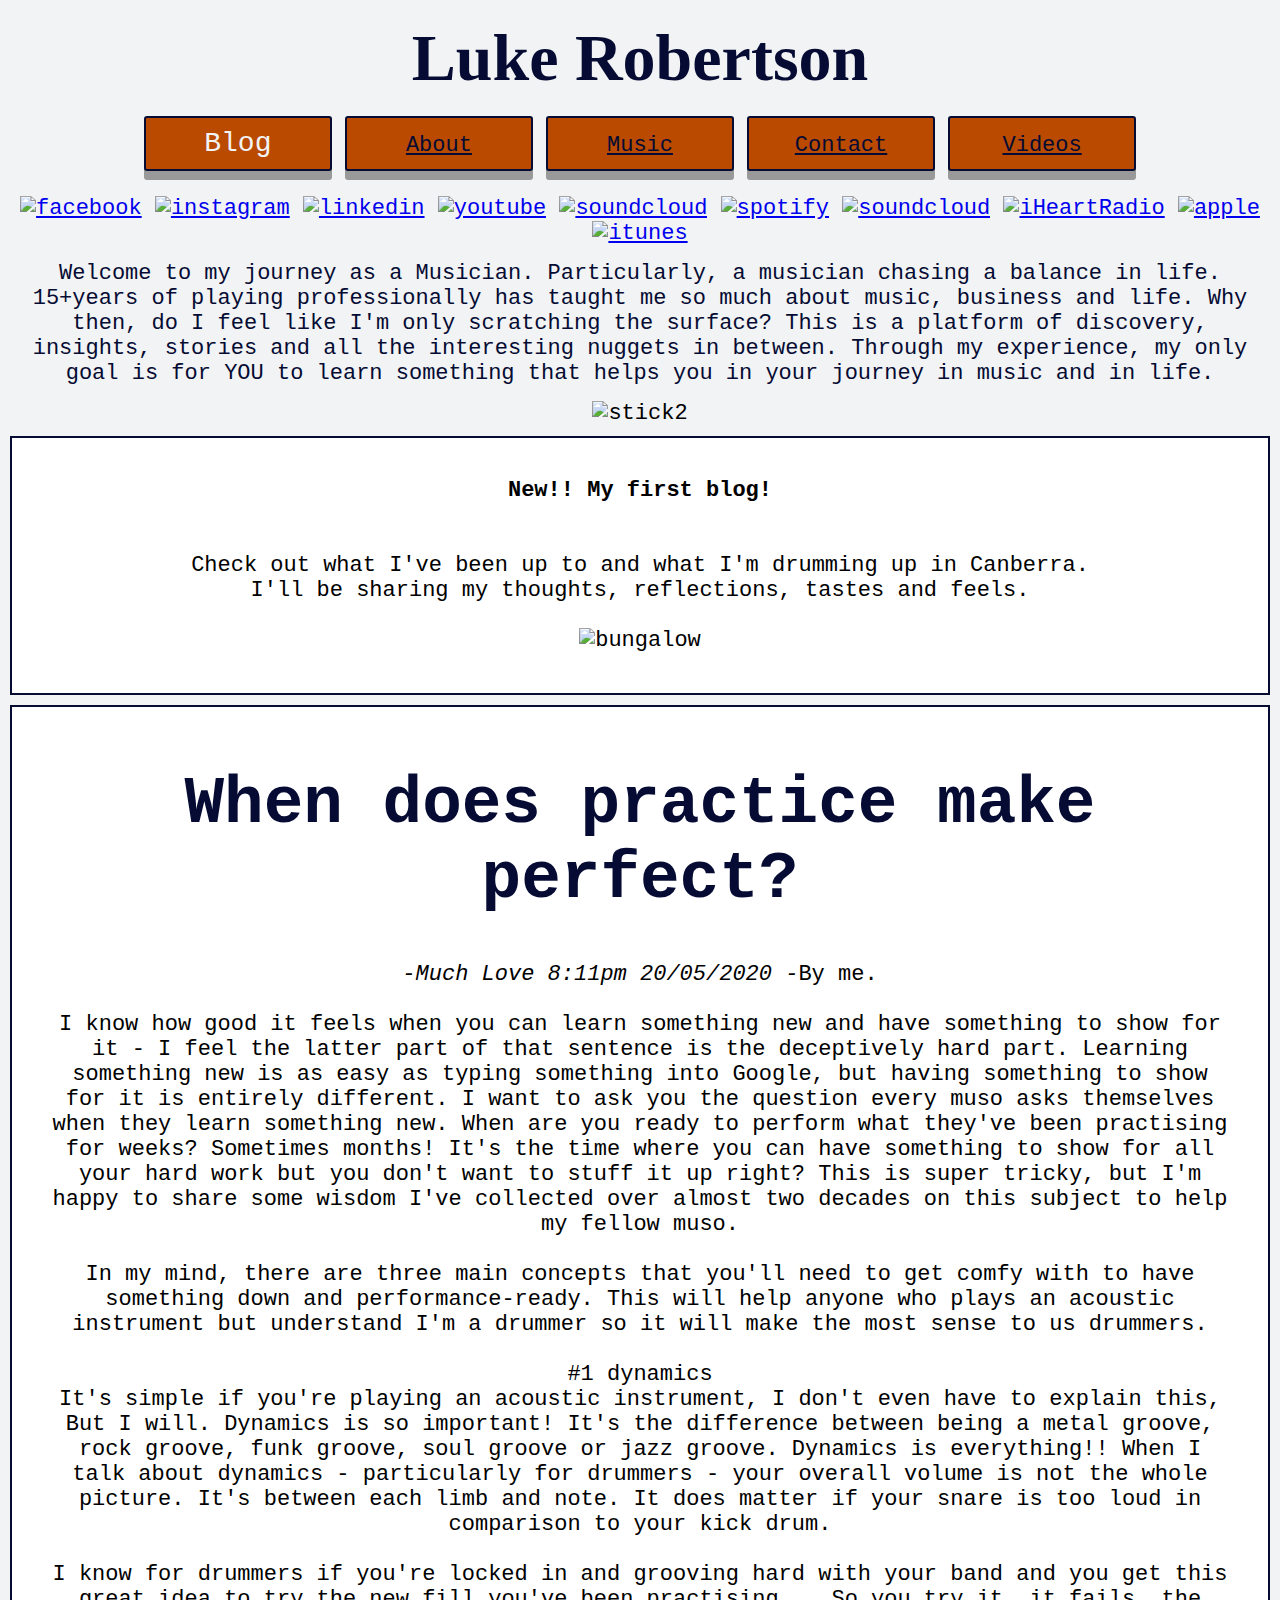
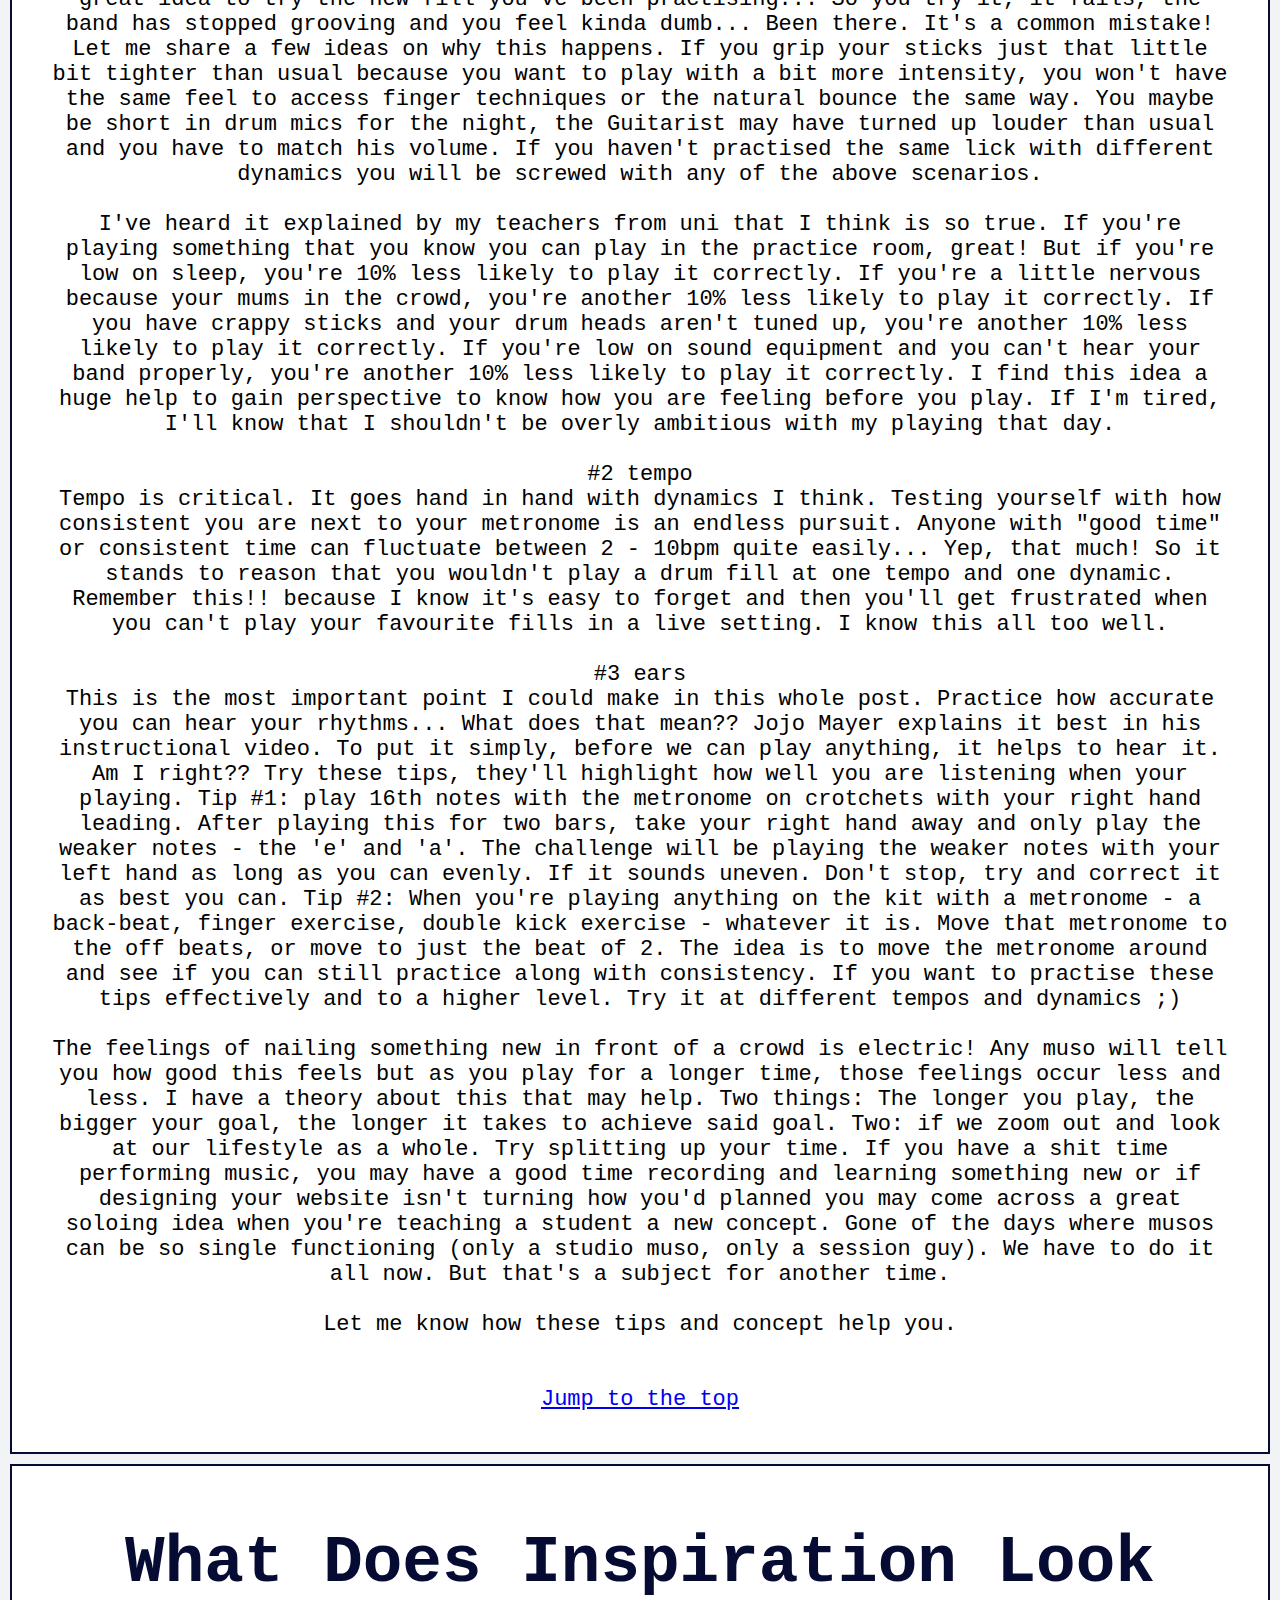
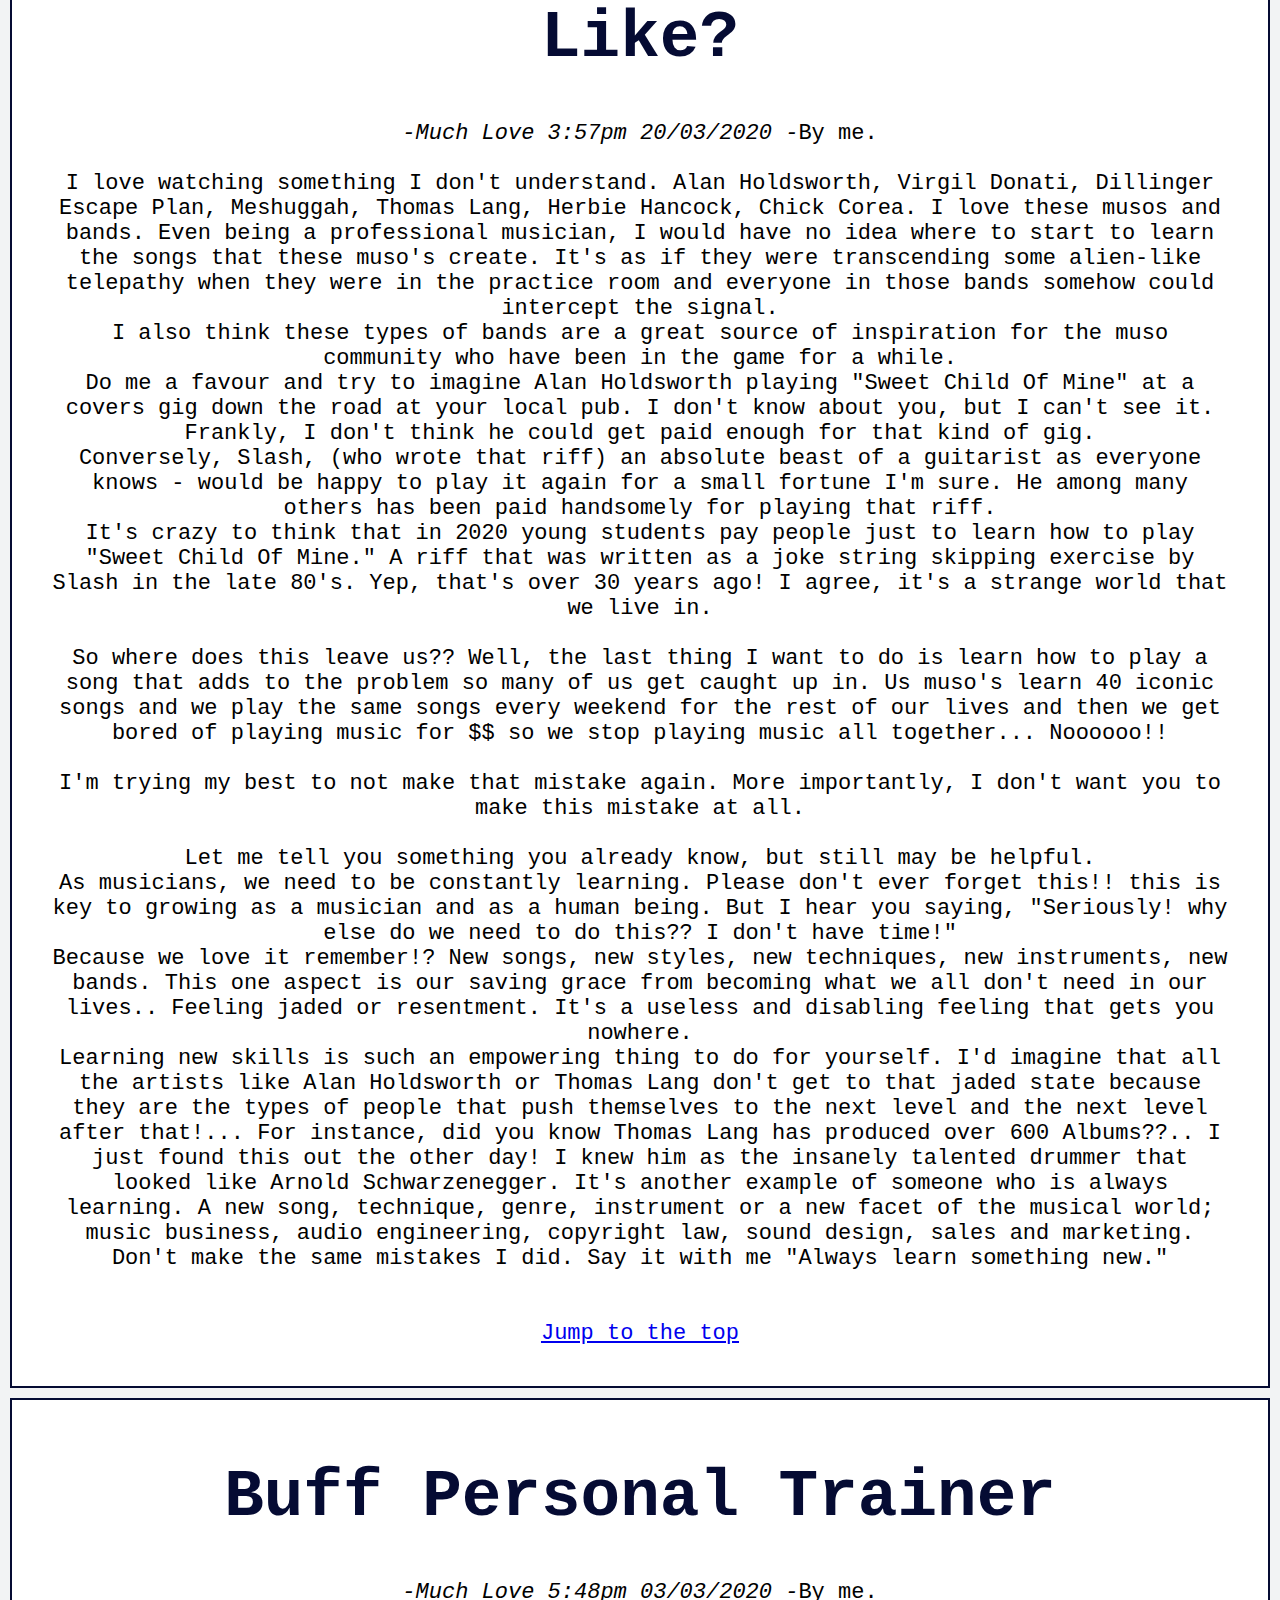
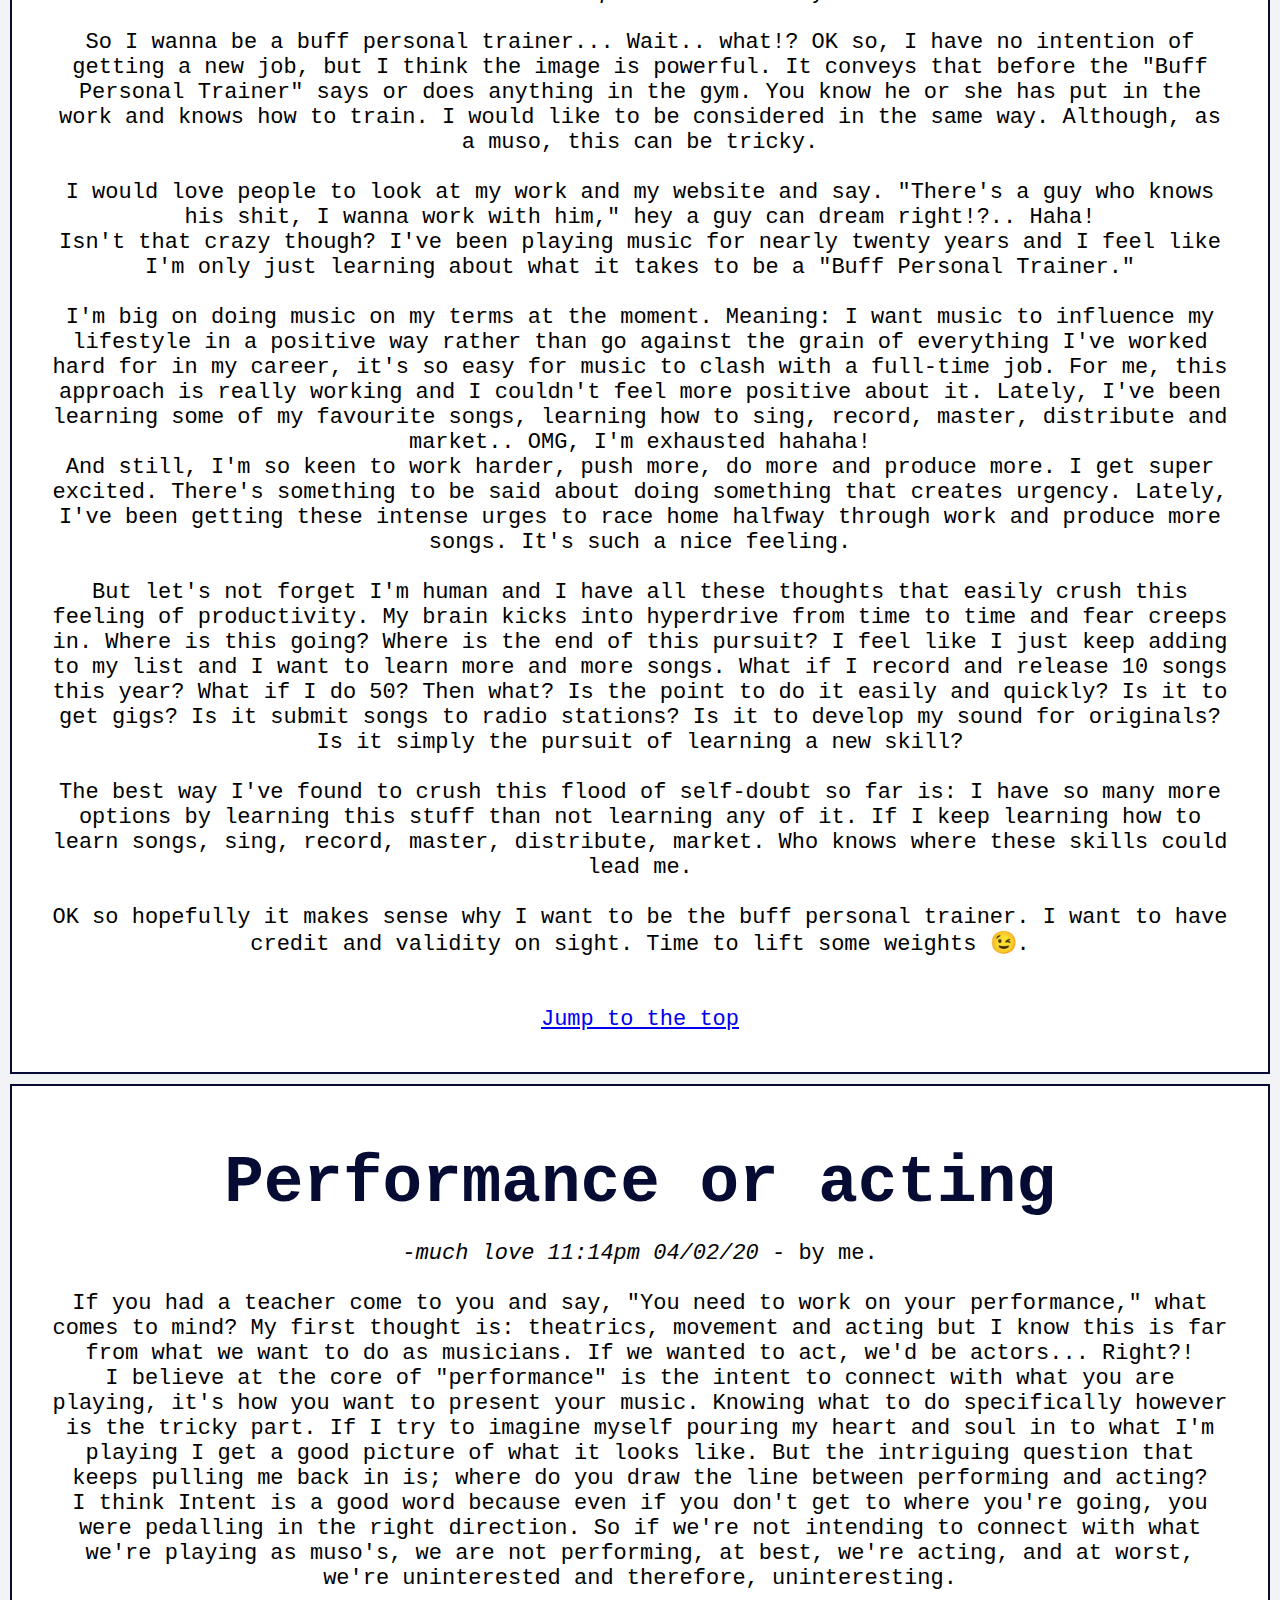
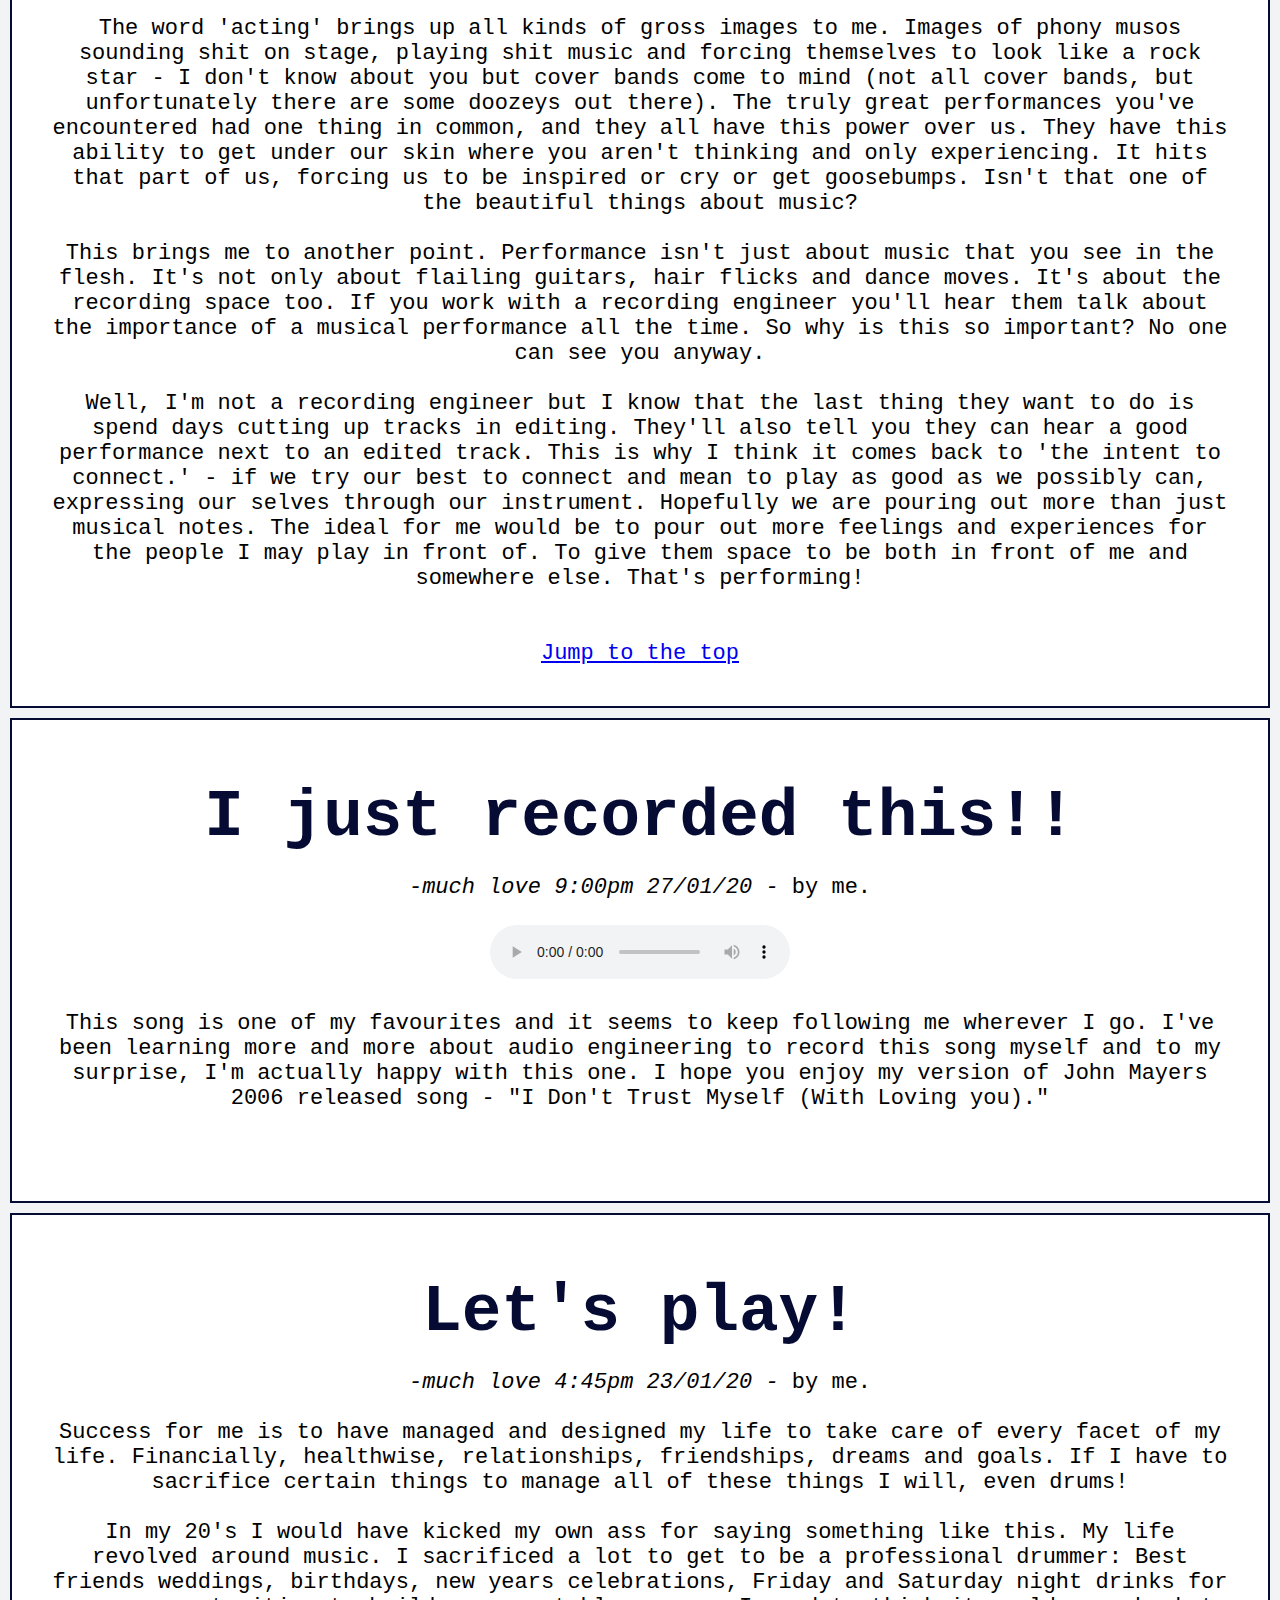
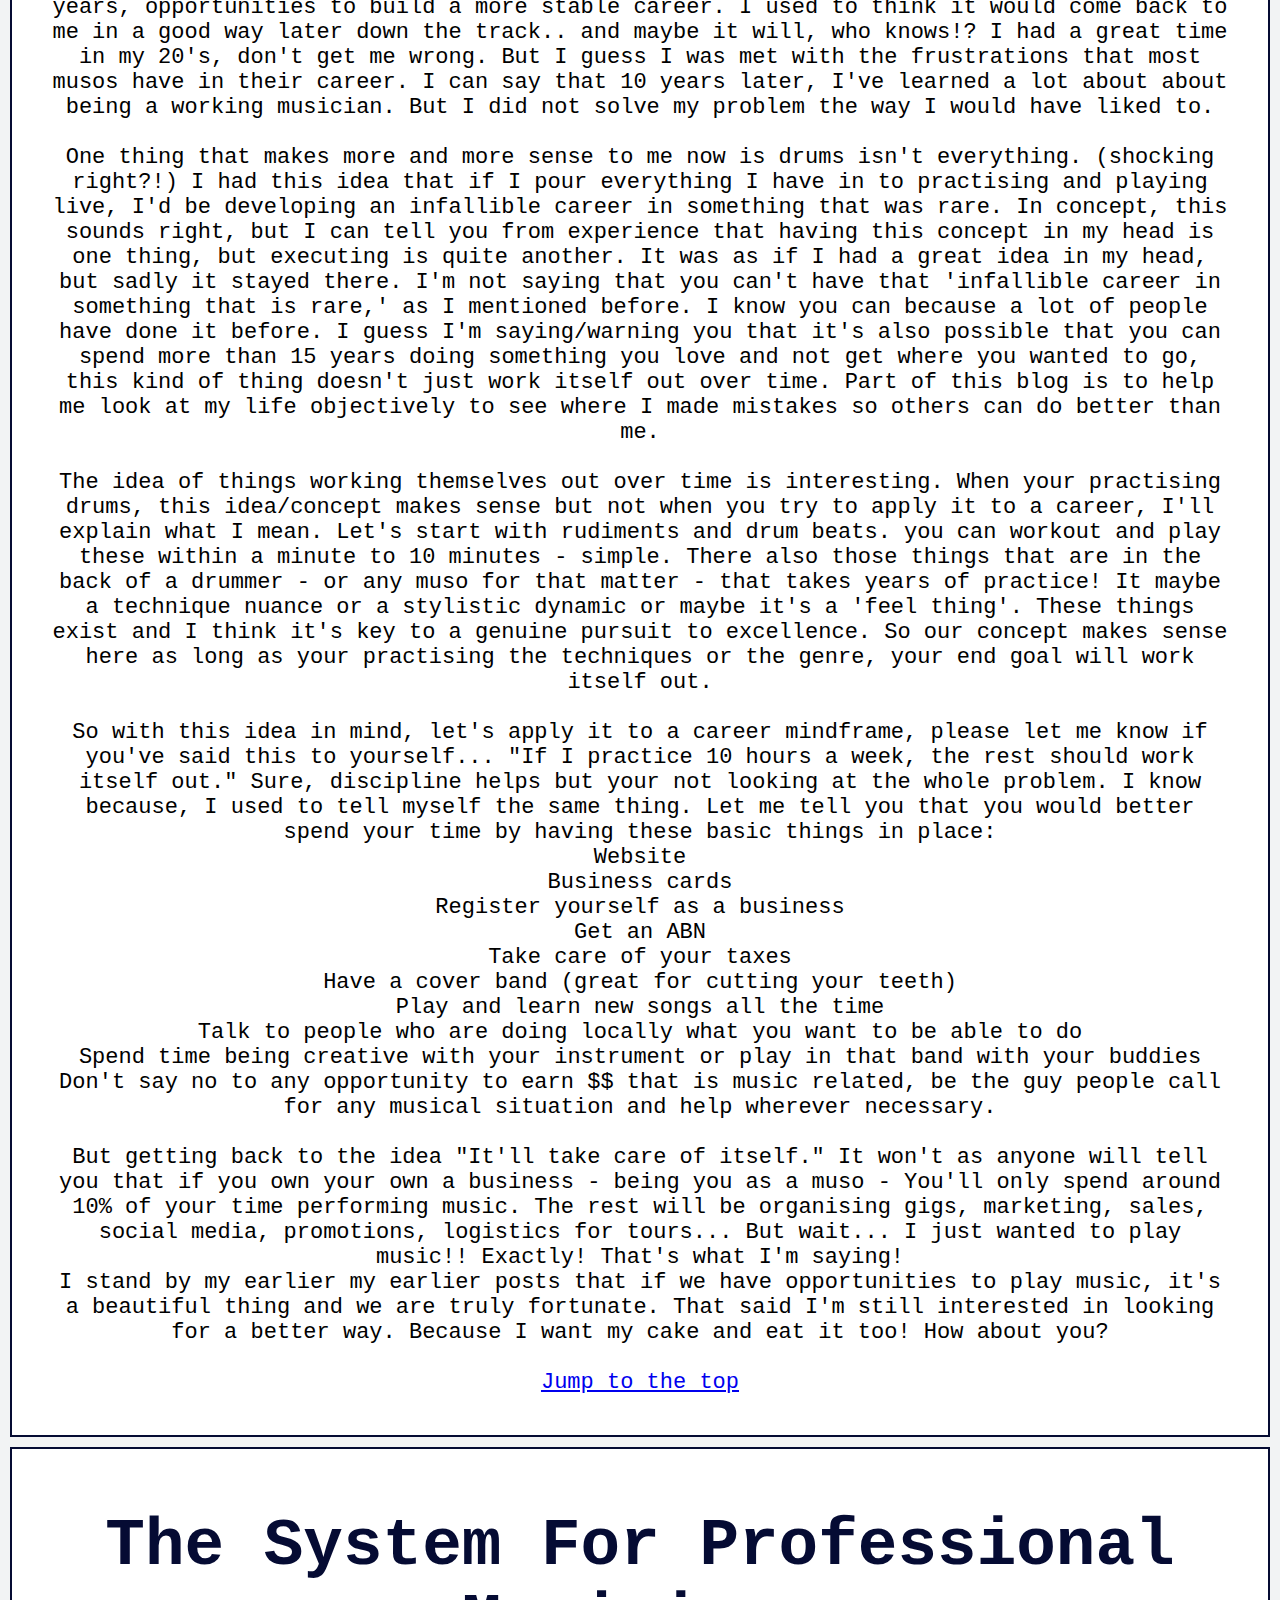
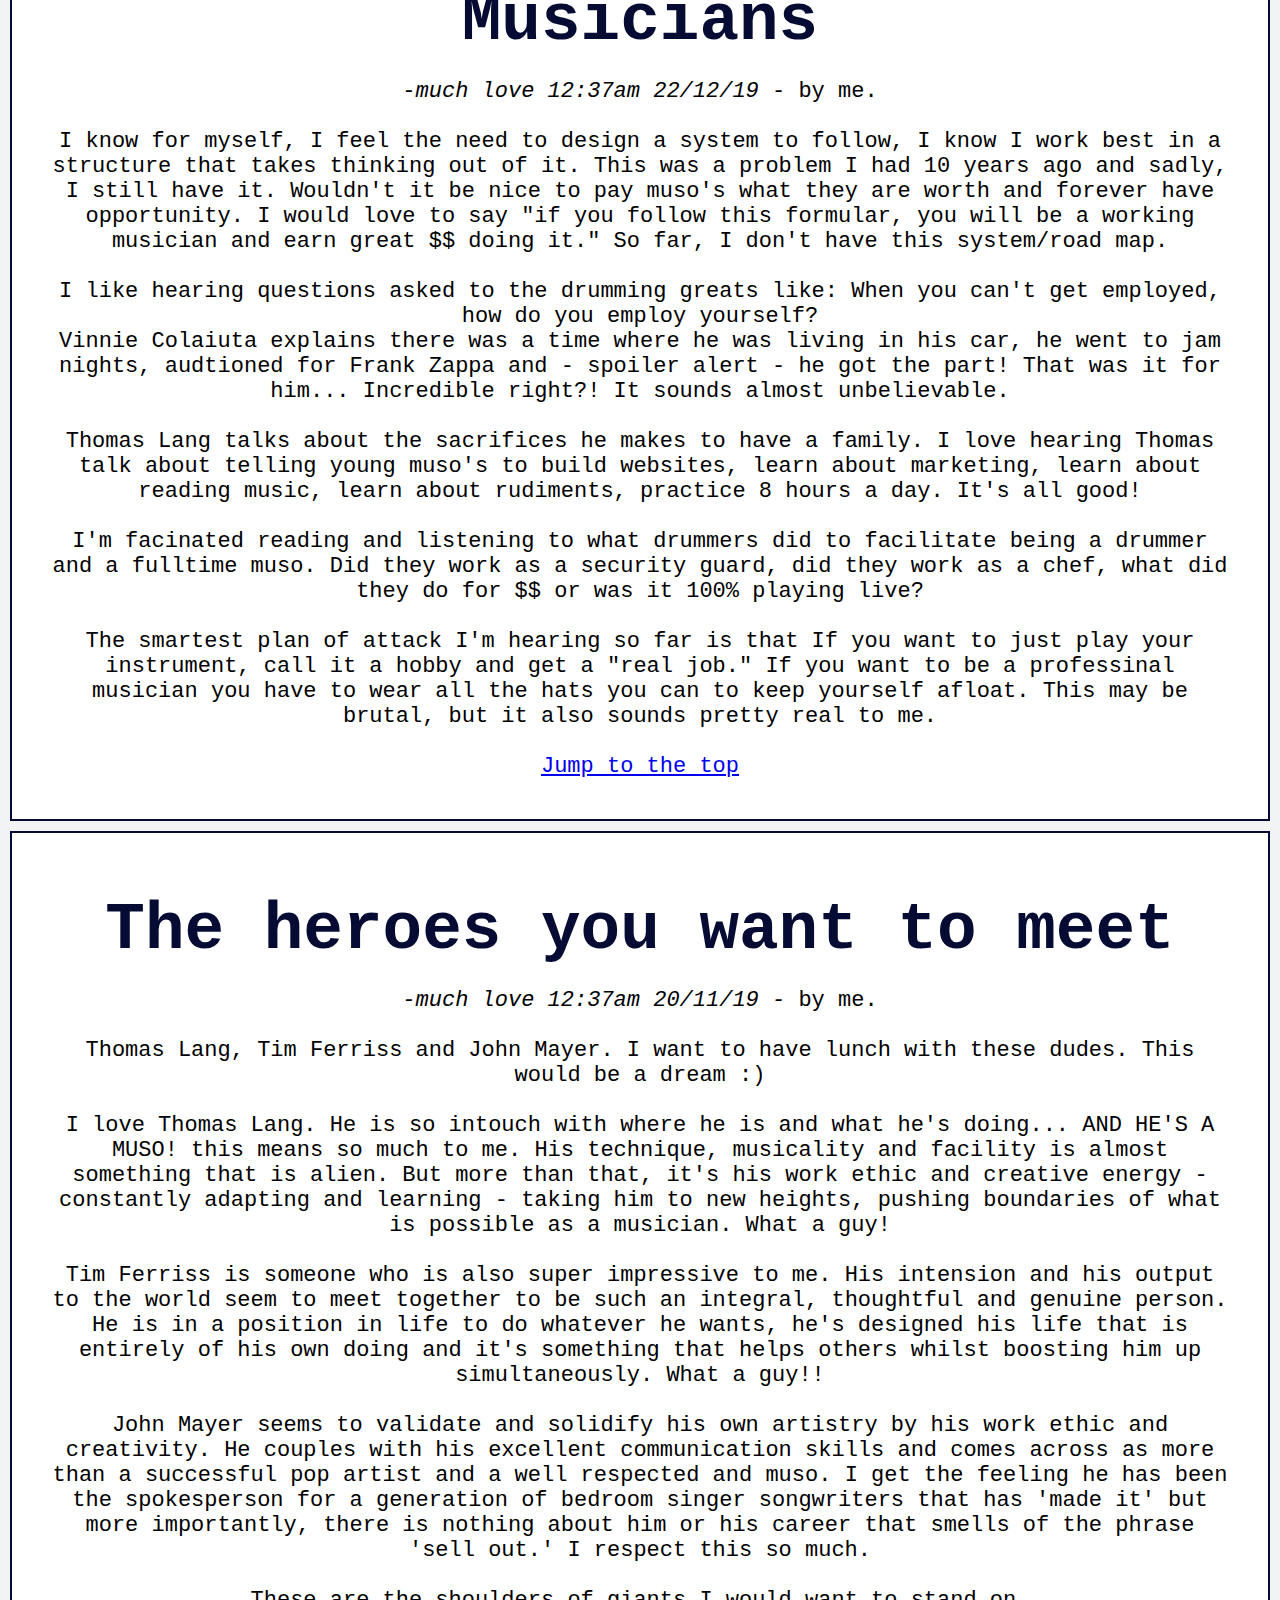
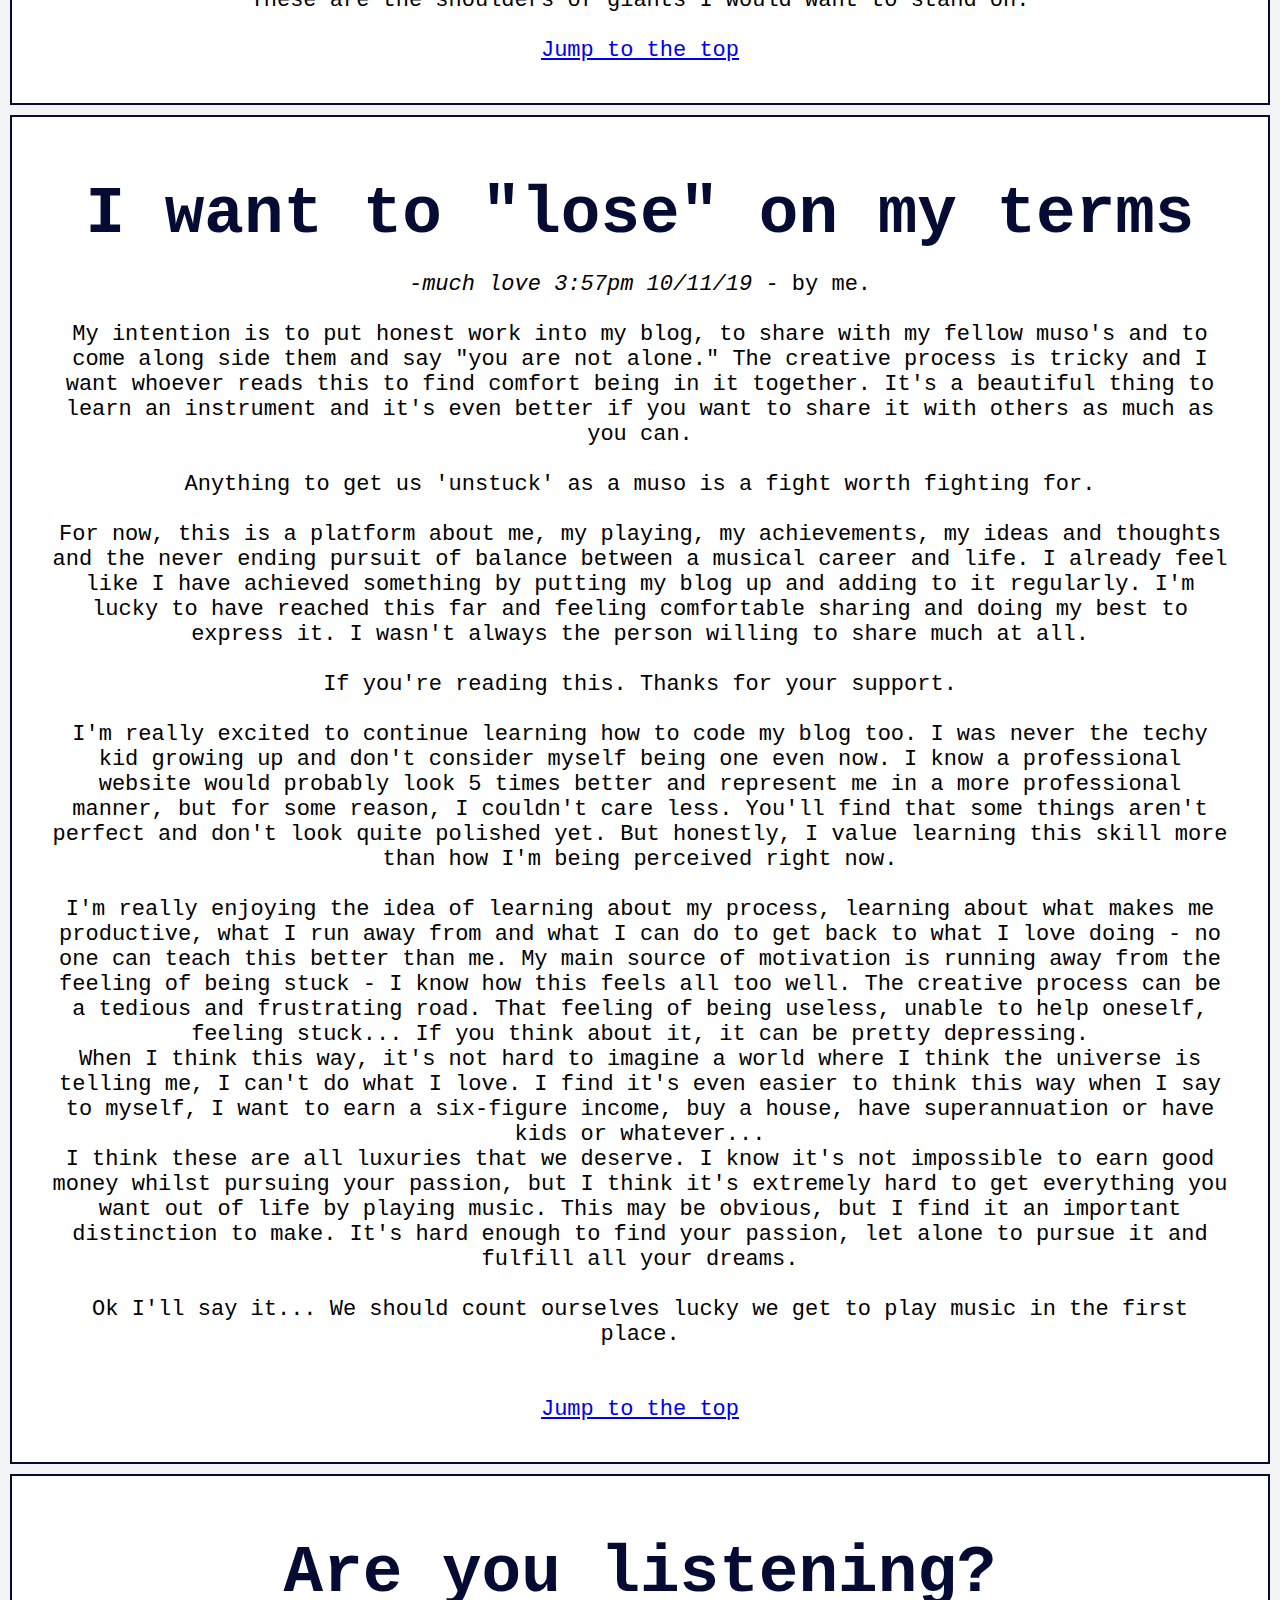
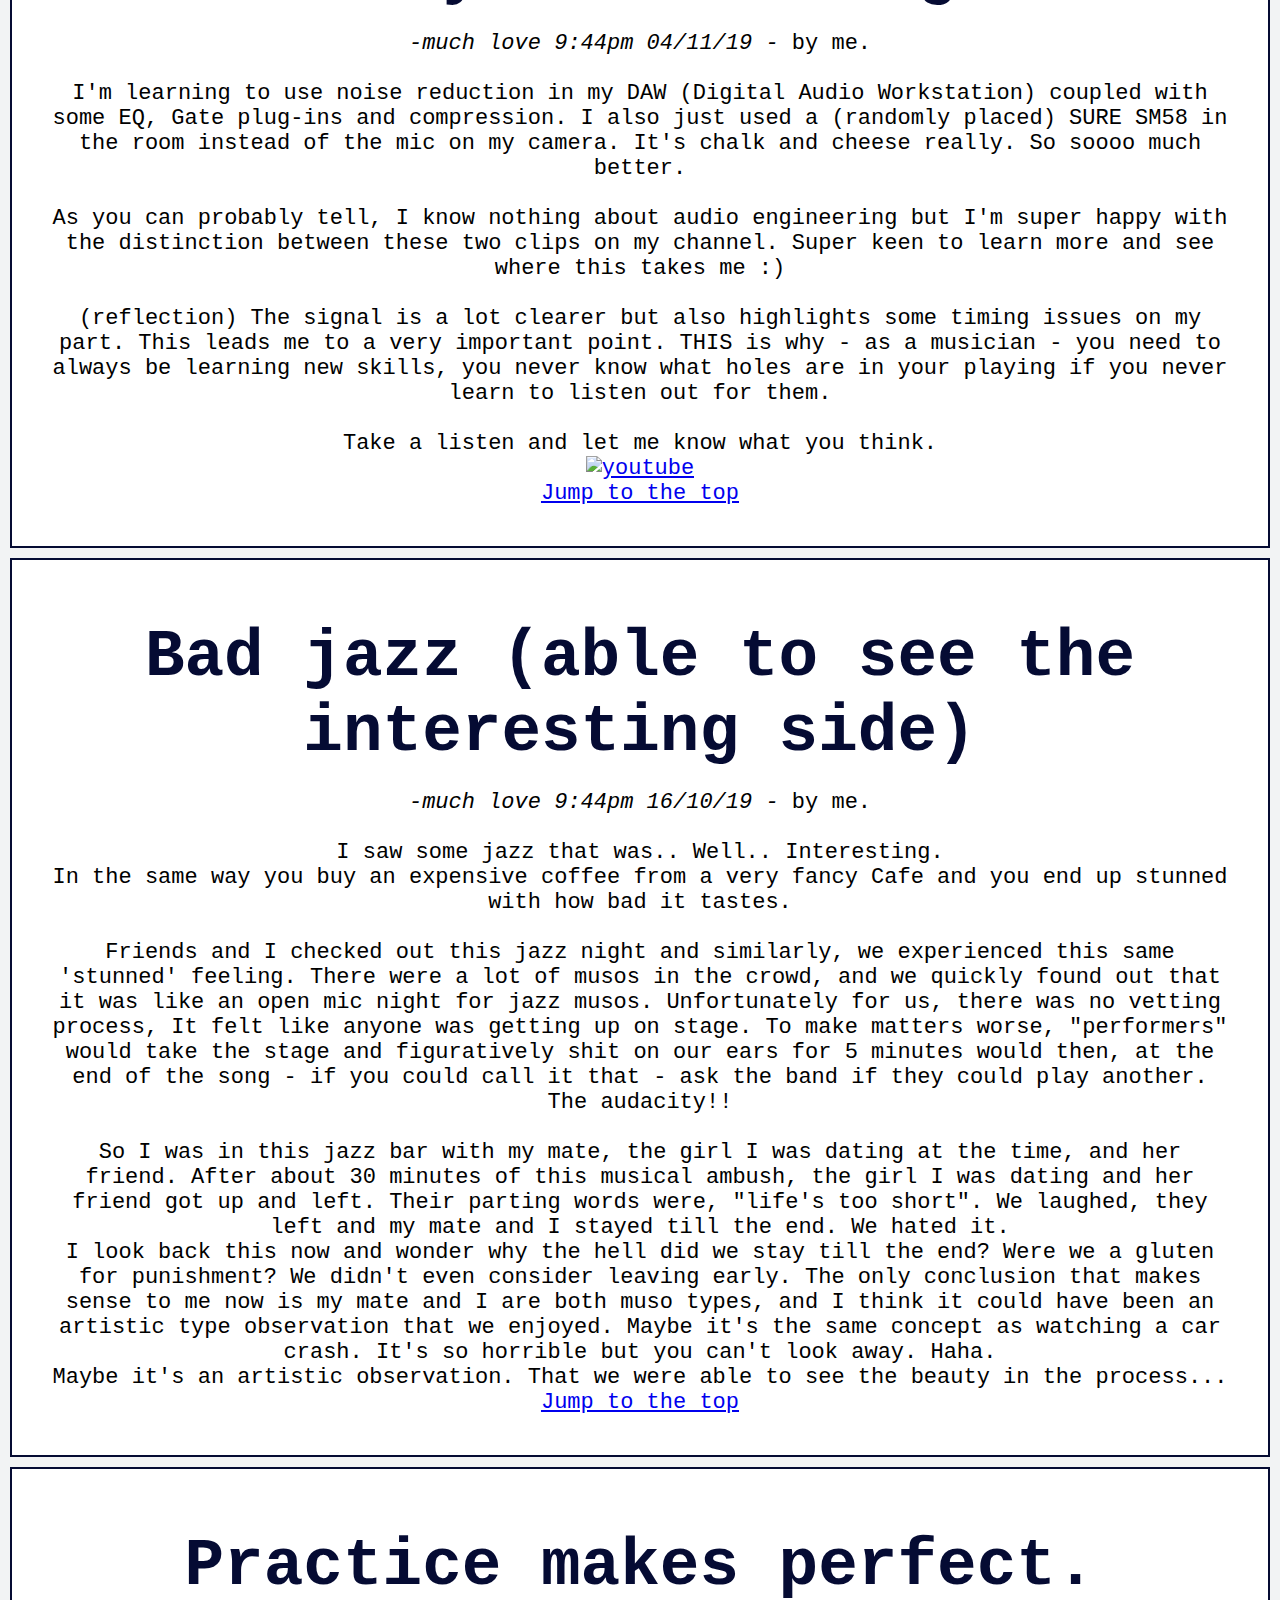
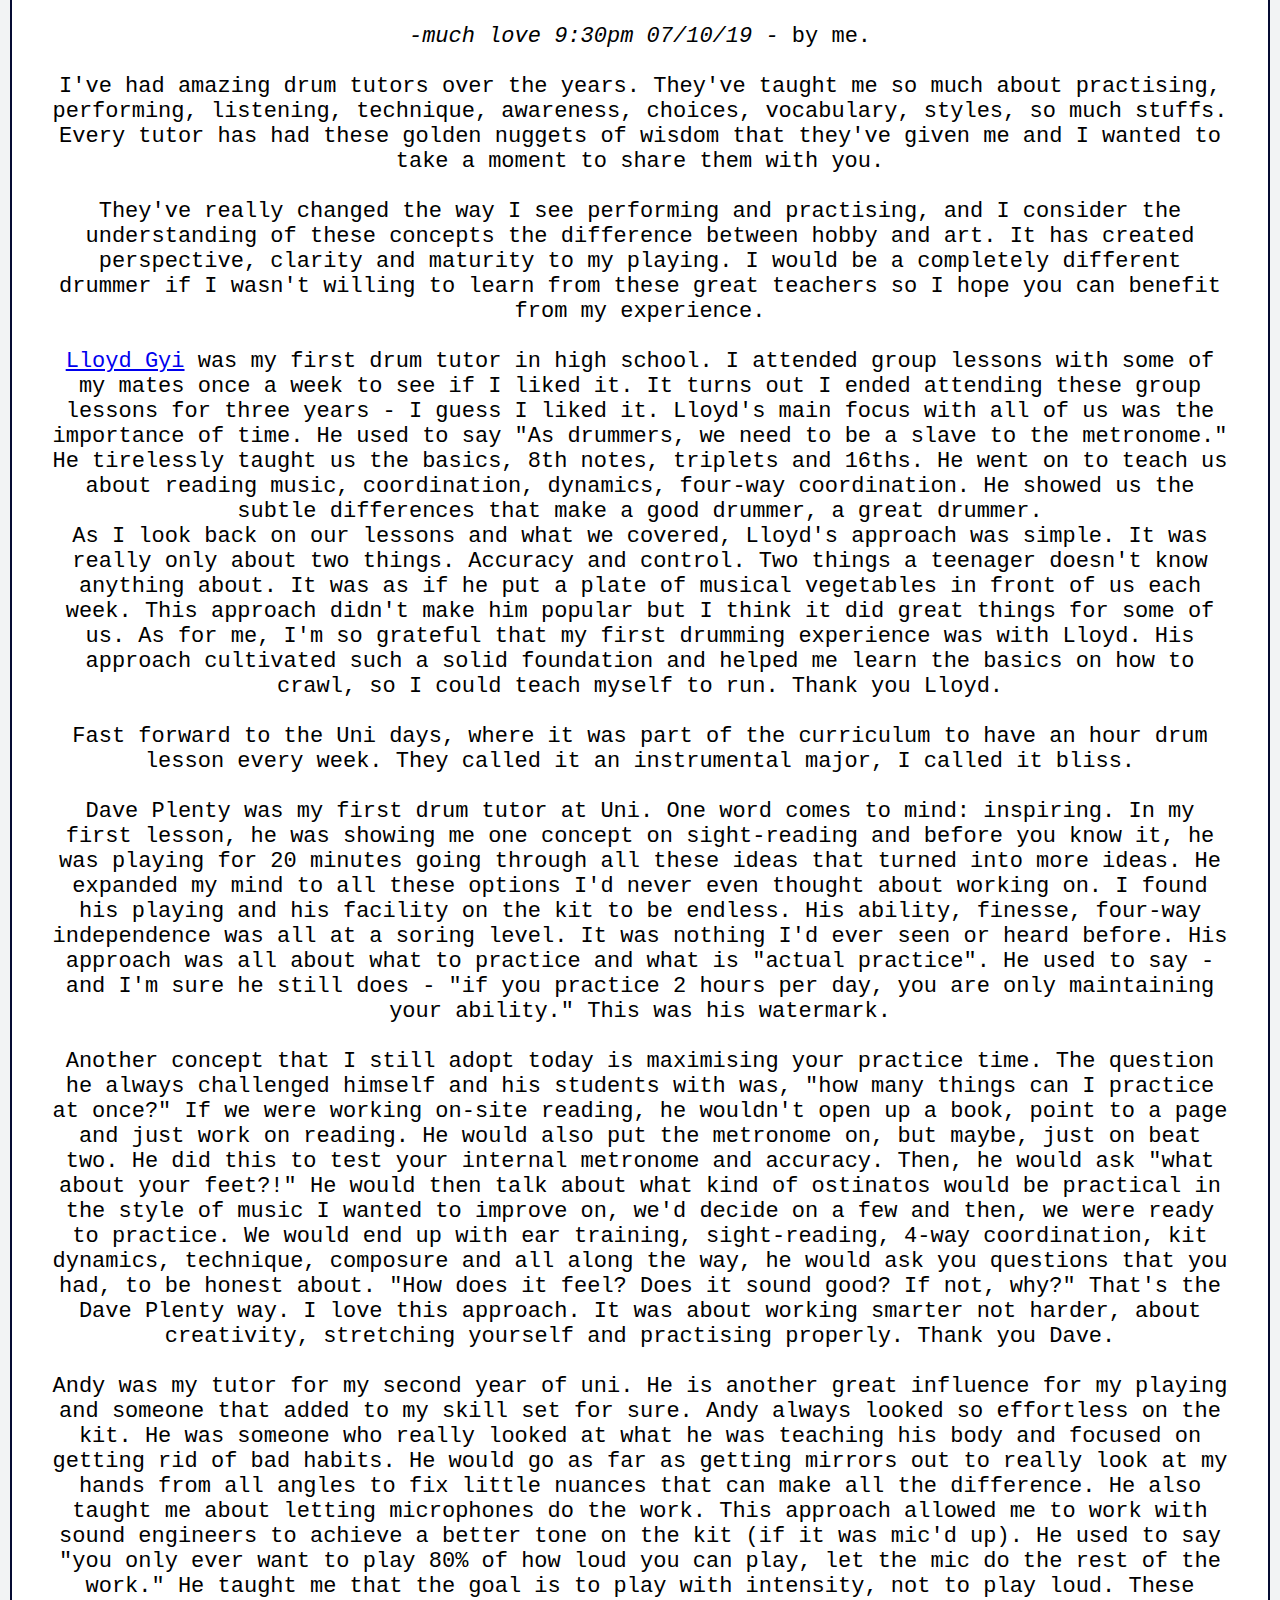
==== commit c8e2d086: "New site change" ====
--- a/index.html
+++ b/index.html
@@ -36,30 +36,31 @@
 			<li><a href="https://www.youtube.com/user/lukerobertson1000">Videos</a></li>
 		</ul>
 		<br>
-		<a href="https://www.facebook.com/lukerobertsonfaceb"><img src="facey.pic.png" alt="facebook" style="width:42px;height:42px;border:0"></a>
-	</a>
-		<a href="https://www.instagram.com/robertson.stuff/?hl=en"><img src="insta.pic.png" alt="instagram" style="width:42px;height:42px;border:0"></a>
-	</a>
-		<a href="https://www.linkedin.com/in/lukemrobertson/"><img src="linkedin.pic.png" alt="linkedin" style="width:42px;height:42px;border:0"></a>
-	</a>
-		<a href="https://www.youtube.com/user/lukerobertson1000"><img src="Youtube.icon.png" alt="youtube" style="width:42px;height:42px;border:0"></a>
-	</a>
-		<a href="https://soundcloud.com/lukerobertsonsolo"><img src="soundcloud.pic.png" alt="soundcloud" style="width:42px;height:42px;border:0"></a>
-	</a>
-		<a href="https://open.spotify.com/artist/0PqSGd2vRTF03dzegn07JU?si=D8BVVp4qRs2vXapFABUufA"><img src="spotify.icon.png" alt="spotify" style="width:42px;height:42px;border:0"></a>
-	</a>
-		<a href="https://play.google.com/store/music/album/Luke_Robertson_I_Don_t_Trust_Myself?id=B4wymlaafvugz6f5sj2ytzen7we"><img src="googleplay.icon.png" alt="soundcloud" style="width:42px;height:42px;border:0"></a>
-	</a>
-		<a href="https://www.iheart.com/artist/luke-robertson-34002581/albums/i-dont-trust-myself-91266237/"><img src="iHeartRadio.icon.png" alt="iHeartRadio" style="width:42px;height:42px;border:0"></a>
-	</a>
-		<a href="https://music.apple.com/us/album/i-dont-trust-myself-single/1497736442?app=apple%20music&ign-mpt=uo%3D4"><img src="
+		<a href="https://www.facebook.com/lukerobertsonfaceb"><img src="images/facey.pic.png" alt="facebook" style="width:42px;height:42px;border:0"></a>
+	</a>
+		<a href="https://www.instagram.com/robertson.stuff/?hl=en"><img src="images/insta.pic.png" alt="instagram" style="width:42px;height:42px;border:0"></a>
+	</a>
+		<a href="https://www.linkedin.com/in/lukemrobertson/"><img src="images/linkedin.pic.png" alt="linkedin" style="width:42px;height:42px;border:0"></a>
+	</a>
+		<a href="https://www.youtube.com/user/lukerobertson1000"><img src="images/Youtube.icon.png" alt="youtube" style="width:42px;height:42px;border:0"></a>
+	</a>
+		<a href="https://soundcloud.com/lukerobertsonsolo"><img src="images/soundcloud.pic.png" alt="soundcloud" style="width:42px;height:42px;border:0"></a>
+	</a>
+		<a href="https://open.spotify.com/artist/0PqSGd2vRTF03dzegn07JU?si=D8BVVp4qRs2vXapFABUufA"><img src="images/spotify.icon.png" alt="spotify" style="width:42px;height:42px;border:0"></a>
+	</a>
+		<a href="https://play.google.com/store/music/album/Luke_Robertson_I_Don_t_Trust_Myself?id=B4wymlaafvugz6f5sj2ytzen7we"><img src="images/googleplay.icon.png" alt="soundcloud" style="width:42px;height:42px;border:0"></a>
+	</a>
+		<a href="https://www.iheart.com/artist/luke-robertson-34002581/albums/i-dont-trust-myself-91266237/"><img src="images/iHeartRadio.icon.png" alt="iHeartRadio" style="width:42px;height:42px;border:0"></a>
+	</a>
+		<a href="https://music.apple.com/us/album/i-dont-trust-myself-single/1497736442?app=apple%20music&ign-mpt=uo%3D4"><img src="images/
 		apple.icon.png" alt="apple" style="width:42px;height:42px;border:0"></a>
 	</a>
-		<a href="https://music.apple.com/us/album/i-dont-trust-myself-single/1497736442?app=itunes&ign-mpt=uo%3D4"><img src="itunes.icon.png" alt="itunes" style="width:42px;height:42px;border:0"></a>
+		<a href="https://music.apple.com/us/album/i-dont-trust-myself-single/1497736442?app=itunes&ign-mpt=uo%3D4"><img src="images/itunes.icon.png" alt="itunes" style="width:42px;height:42px;border:0"></a>
 		<p class="preface">Welcome to my journey as a Musician. Particularly, a musician chasing a balance in life. 15+years of playing professionally has taught me so much about music, business and life. Why then, do I feel like I'm only scratching the surface? This is a platform of discovery, insights, stories and all the interesting nuggets in between. Through my experience, my only goal is for YOU to learn something that helps you in your journey in music and in life.</p></nav>
+	
 		
 	<div class="container1">
-	<img src="stick2.jpg" alt="stick">
+	<img src="images/stick2.jpg" alt="stick2">
 </div>
 	<div class="con container2">
 	<h2>New!! My first blog! </h2>
@@ -69,7 +70,91 @@
     <hr>
     <p>I'll be sharing my thoughts, reflections, tastes and feels.</p>
     <br>
-	<img src="bungas.jpg" alt="bungalow">
+	<img src="images/bungas.jpg" alt="bungalow">
+</div>
+<div class="con container2">
+<h1>When does practice make perfect?</h1>
+<br>
+<cite>-Much Love 8:11pm 20/05/2020 -</cite>By me.
+<br>
+<br>
+<p>I know how good it feels when you can learn something new and have something to show for it - I feel the latter part of that sentence is the deceptively hard part. Learning something new is as easy as typing something into Google, but having something to show for it is entirely different. I want to ask you the question every muso asks themselves when they learn something new.  When are you ready to perform what they've been practising for weeks? Sometimes months! It's the time where you can have something to show for all your hard work but you don't want to stuff it up right? This is super tricky, but I'm happy to share some wisdom I've collected over almost two decades on this subject to help my fellow muso. 
+<br>
+<br>
+In my mind, there are three main concepts that you'll need to get comfy with to have something down and performance-ready. This will help anyone who plays an acoustic instrument but understand I'm a drummer so it will make the most sense to us drummers. 
+<br>
+<br>
+#1 dynamics 
+<br>
+It's simple if you're playing an acoustic instrument, I don't even have to explain this, But I will. Dynamics is so important! It's the difference between being a metal groove, rock groove, funk groove, soul groove or jazz groove. Dynamics is everything!! 
+When I talk about dynamics - particularly for drummers - your overall volume is not the whole picture. It's between each limb and note. It does matter if your snare is too loud in comparison to your kick drum. 
+<br>
+<br>
+I know for drummers if you're locked in and grooving hard with your band and you get this great idea to try the new fill you've been practising... So you try it, it fails, the band has stopped grooving and you feel kinda dumb... Been there. It's a common mistake!
+
+Let me share a few ideas on why this happens. If you grip your sticks just that little bit tighter than usual because you want to play with a bit more intensity, you won't have the same feel to access finger techniques or the natural bounce the same way. You maybe be short in drum mics for the night, the Guitarist may have turned up louder than usual and you have to match his volume. 
+If you haven't practised the same lick with different dynamics you will be screwed with any of the above scenarios. 
+<br>
+<br>
+I've heard it explained by my teachers from uni that I think is so true. If you're playing something that you know you can play in the practice room, great! 
+But if you're low on sleep, you're 10% less likely to play it correctly. 
+If you're a little nervous because your mums in the crowd, you're another 10% less likely to play it correctly. 
+If you have crappy sticks and your drum heads aren't tuned up, you're another 10% less likely to play it correctly. 
+If you're low on sound equipment and you can't hear your band properly, you're another 10% less likely to play it correctly. 
+I find this idea a huge help to gain perspective to know how you are feeling before you play. If I'm tired, I'll know that I shouldn't be overly ambitious with my playing that day. 
+<br>
+<br>
+#2 tempo
+<br> 
+Tempo is critical. It goes hand in hand with dynamics I think. Testing yourself with how consistent you are next to your metronome is an endless pursuit. Anyone with "good time" or consistent time can fluctuate between 2 - 10bpm quite easily... Yep, that much! So it stands to reason that you wouldn't play a drum fill at one tempo and one dynamic. Remember this!! because I know it's easy to forget and then you'll get frustrated when you can't play your favourite fills in a live setting. I know this all too well. 
+<br>
+<br>
+#3 ears
+<br> 
+This is the most important point I could make in this whole post. Practice how accurate you can hear your rhythms...
+What does that mean?? 
+Jojo Mayer explains it best in his instructional video. To put it simply, before we can play anything, it helps to hear it. Am I right?? 
+Try these tips, they'll highlight how well you are listening when your playing. 
+Tip #1: play 16th notes with the metronome on crotchets with your right hand leading. After playing this for two bars, take your right hand away and only play the weaker notes - the 'e' and 'a'. The challenge will be playing the weaker notes with your left hand as long as you can evenly. If it sounds uneven. Don't stop, try and correct it as best you can. 
+Tip #2: When you're playing anything on the kit with a metronome - a back-beat, finger exercise, double kick exercise - whatever it is.  Move that metronome to the off beats, or move to just the beat of 2. The idea is to move the metronome around and see if you can still practice along with consistency. 
+If you want to practise these tips effectively and to a higher level. Try it at different tempos and dynamics ;) 
+<br>
+<br>
+The feelings of nailing something new in front of a crowd is electric! Any muso will tell you how good this feels but as you play for a longer time, those feelings occur less and less. I have a theory about this that may help. Two things: The longer you play, the bigger your goal, the longer it takes to achieve said goal. Two: if we zoom out and look at our lifestyle as a whole. Try splitting up your time. If you have a shit time performing music, you may have a good time recording and learning something new or if designing your website isn't turning how you'd planned you may come across a great soloing idea when you're teaching a student a new concept. Gone of the days where musos can be so single functioning (only a studio muso, only a session guy). We have to do it all now. But that's a subject for another time. 
+<br>
+<br>
+Let me know how these tips and concept help you. 
+</p>
+<br>
+<br>
+<a href="#top">Jump to the top</a>
+</div>
+<div class="con container2">
+<h1>What Does Inspiration Look Like?</h1>
+<br>
+<cite>-Much Love 3:57pm 20/03/2020 -</cite>By me.
+<br>
+<br>
+<p>I love watching something I don't understand. Alan Holdsworth, Virgil Donati, Dillinger Escape Plan, Meshuggah, Thomas Lang, Herbie Hancock, Chick Corea. I love these musos and bands. Even being a professional musician, I would have no idea where to start to learn the songs that  these muso's create. It's as if they were transcending some alien-like telepathy when they were in the practice room and everyone in those bands somehow could intercept the signal. <br>
+I also think these types of bands are a great source of inspiration for the muso community who have been in the game for a while.<br> 
+Do me a favour and try to imagine Alan Holdsworth playing "Sweet Child Of Mine" at a covers gig down the road at your local pub. I don't know about you, but I can't see it. Frankly, I don't think he could get paid enough for that kind of gig.<br>
+Conversely, Slash, (who wrote that riff) an absolute beast of a guitarist as everyone knows - would be happy to play it again for a small fortune I'm sure. He among many others has been paid handsomely for playing that riff. <br>
+It's crazy to think that in 2020 young students pay people just to learn how to play "Sweet Child Of Mine." A riff that was written as a joke string skipping exercise by Slash in the late 80's. Yep, that's over 30 years ago! I agree, it's a strange world that we live in. 
+<br>
+<br>
+So where does this leave us?? Well, the last thing I want to do is learn how to play a song that adds to the problem so many of us get caught up in. Us muso's learn 40 iconic songs and we play the same songs every weekend for the rest of our lives and then we get bored of playing music for $$ so we stop playing music all together... Noooooo!!
+<br>
+<br>
+I'm trying my best to not make that mistake again. More importantly, I don't want you to make this mistake at all. 
+<br>
+<br>
+Let me tell you something you already know, but still may be helpful.<br> 
+As musicians, we need to be constantly learning. Please don't ever forget this!! this is key to growing as a musician and as a human being. But I hear you saying, "Seriously! why else do we need to do this?? I don't have time!" <br>Because we love it remember!? New songs, new styles, new techniques, new instruments, new bands. This one aspect is our saving grace from becoming what we all don't need in our lives.. Feeling jaded or resentment. It's a useless and disabling feeling that gets you nowhere. <br>
+Learning new skills is such an empowering thing to do for yourself. I'd imagine that all the artists like Alan Holdsworth or Thomas Lang don't get to that jaded state because they are the types of people that push themselves to the next level and the next level after that!... For instance, did you know Thomas Lang has produced over 600 Albums??.. I just found this out the other day! I knew him as the insanely talented drummer that looked like Arnold Schwarzenegger. It's another example of someone who is always learning. A new song, technique, genre, instrument or a new facet of the musical world; music business, audio engineering, copyright law, sound design, sales and marketing. Don't make the same mistakes I did. Say it with me "Always learn something new."
+</p>
+<br>
+<br>
+<a href="#top">Jump to the top</a>
 </div>
 <div class="con container2">
 <h1>Buff Personal Trainer</h1>
@@ -129,7 +214,7 @@
 <cite>-much love 9:00pm 27/01/20 -</cite> by me.
 <br>
 <br>
-<audio controls src="trustmyselfmixdownfinal111.mp3"></audio>
+<audio controls src="audio/trustmyselfmixdownfinal111.mp3"></audio>
 <br>
 <br>
 <p>This song is one of my favourites and it seems to keep following me wherever I go. I've been learning more and more about audio engineering to record this song myself and to my surprise, I'm actually happy with this one. I hope you enjoy my version of John Mayers 2006 released song - "I Don't Trust Myself (With Loving you)."
@@ -281,7 +366,7 @@
 <br>
 Take a listen and let me know what you think.
 <br>
-<a href="https://www.youtube.com/watch?v=QC2rdM5_NgA"><img src="Youtube.icon.png" alt="youtube" style="width:42px;height:42px;border:0"></a>
+<a href="https://www.youtube.com/watch?v=QC2rdM5_NgA"><img src="images/Youtube.icon.png" alt="youtube" style="width:42px;height:42px;border:0"></a>
 </p>
 <hr>
 	</p>
